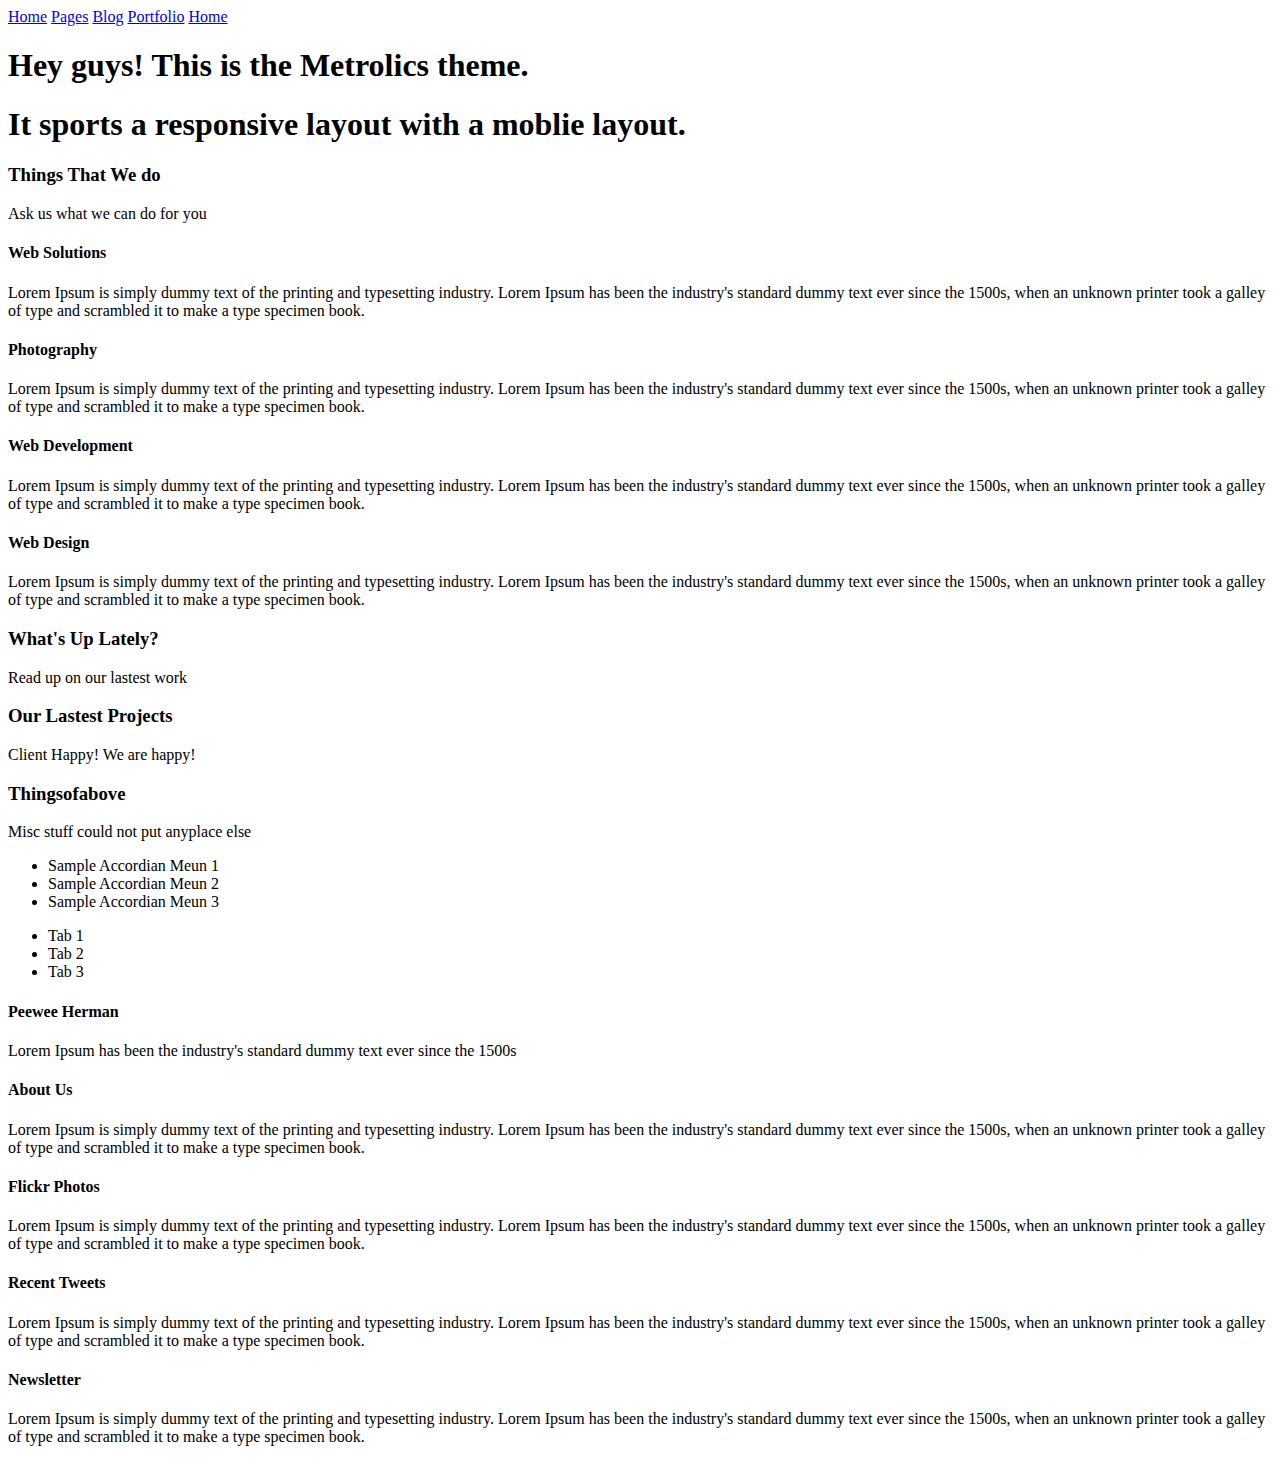
==== index.html @ 126f95be "upload index.html for lab3" ====
<!DOCTYPE html>
<html lang="en">
<head>
    <title>Metrolics</title>
</head>

<body>
    <header>
        <div class="navigation_bar">
            <a href="home.html">Home</a>
            <a href="pages.html">Pages</a>
            <a href="blog.html">Blog</a>
            <a href="portfolio.html">Portfolio</a>
            <a href="home.html">Home</a>
        </div>
    </header>

    <section>
        <div class="hero_img">
            <!-- a hero images -->
        </div>
    </section>

    <section>
        <h1>Hey guys! This is the Metrolics theme.</h1>
        <h1>It sports a responsive layout with a moblie layout.</h1>
    </section>

    <section>
        <h3>Things That We do</h3>
        <p>Ask us what we can do for you</p>

        <div>
            <h4>Web Solutions</h4>
            <P>Lorem Ipsum is simply dummy text of the printing and typesetting industry. 
                Lorem Ipsum has been the industry's standard dummy text ever since the 1500s, 
                when an unknown printer took a galley of type and scrambled it to make a type specimen book.</P>
        </div>

        <div>
            <h4>Photography</h4>
            <P>Lorem Ipsum is simply dummy text of the printing and typesetting industry. 
                Lorem Ipsum has been the industry's standard dummy text ever since the 1500s, 
                when an unknown printer took a galley of type and scrambled it to make a type specimen book.</P>
        </div>

        <div>
            <h4>Web  Development</h4>
            <P>Lorem Ipsum is simply dummy text of the printing and typesetting industry. 
                Lorem Ipsum has been the industry's standard dummy text ever since the 1500s, 
                when an unknown printer took a galley of type and scrambled it to make a type specimen book.</P>
        </div>

        <div>
            <h4>Web Design</h4>
            <P>Lorem Ipsum is simply dummy text of the printing and typesetting industry. 
                Lorem Ipsum has been the industry's standard dummy text ever since the 1500s, 
                when an unknown printer took a galley of type and scrambled it to make a type specimen book.</P>
        </div>
    </section>

    <section>
        <h3>What's Up Lately?</h3>
        <p>Read up on our lastest work</p>
        <!-- 3 images -->
    </section>

    <section>
        <h3>Our Lastest Projects</h3>
        <p>Client Happy! We are happy!</p>
        <!-- 6 images -->
    </section>

    <section>
        <h3>Thingsofabove</h3>
        <p>Misc stuff could not put anyplace else</p>

        <div>
            <ul>
                <li>Sample Accordian Meun 1</li>
                <li>Sample Accordian Meun 2</li>
                <li>Sample Accordian Meun 3</li>
            </ul>
        </div>

        <div>
            <ul>
                <li>Tab 1</li>
                <li>Tab 2</li>
                <li>Tab 3</li>
            </ul>
        </div>

        <div>
            <!-- 6 images -->
        </div>

    </section>

    <footer>
        <!-- icon -->
        <h4>Peewee Herman</h4>
        <p>Lorem Ipsum has been the industry's standard dummy text ever since the 1500s</p>

        <div>
            <h4>About Us</h4>
            <P>Lorem Ipsum is simply dummy text of the printing and typesetting industry. 
                Lorem Ipsum has been the industry's standard dummy text ever since the 1500s, 
                when an unknown printer took a galley of type and scrambled it to make a type specimen book.</P>
        </div>

        <div>
            <h4>Flickr Photos</h4>
            <P>Lorem Ipsum is simply dummy text of the printing and typesetting industry. 
                Lorem Ipsum has been the industry's standard dummy text ever since the 1500s, 
                when an unknown printer took a galley of type and scrambled it to make a type specimen book.</P>
        </div>

        <div>
            <h4>Recent Tweets</h4>
            <P>Lorem Ipsum is simply dummy text of the printing and typesetting industry. 
                Lorem Ipsum has been the industry's standard dummy text ever since the 1500s, 
                when an unknown printer took a galley of type and scrambled it to make a type specimen book.</P>
        </div>

        <div>
            <h4>Newsletter</h4>
            <P>Lorem Ipsum is simply dummy text of the printing and typesetting industry. 
                Lorem Ipsum has been the industry's standard dummy text ever since the 1500s, 
                when an unknown printer took a galley of type and scrambled it to make a type specimen book.</P>
        </div>
    </footer>
</body>
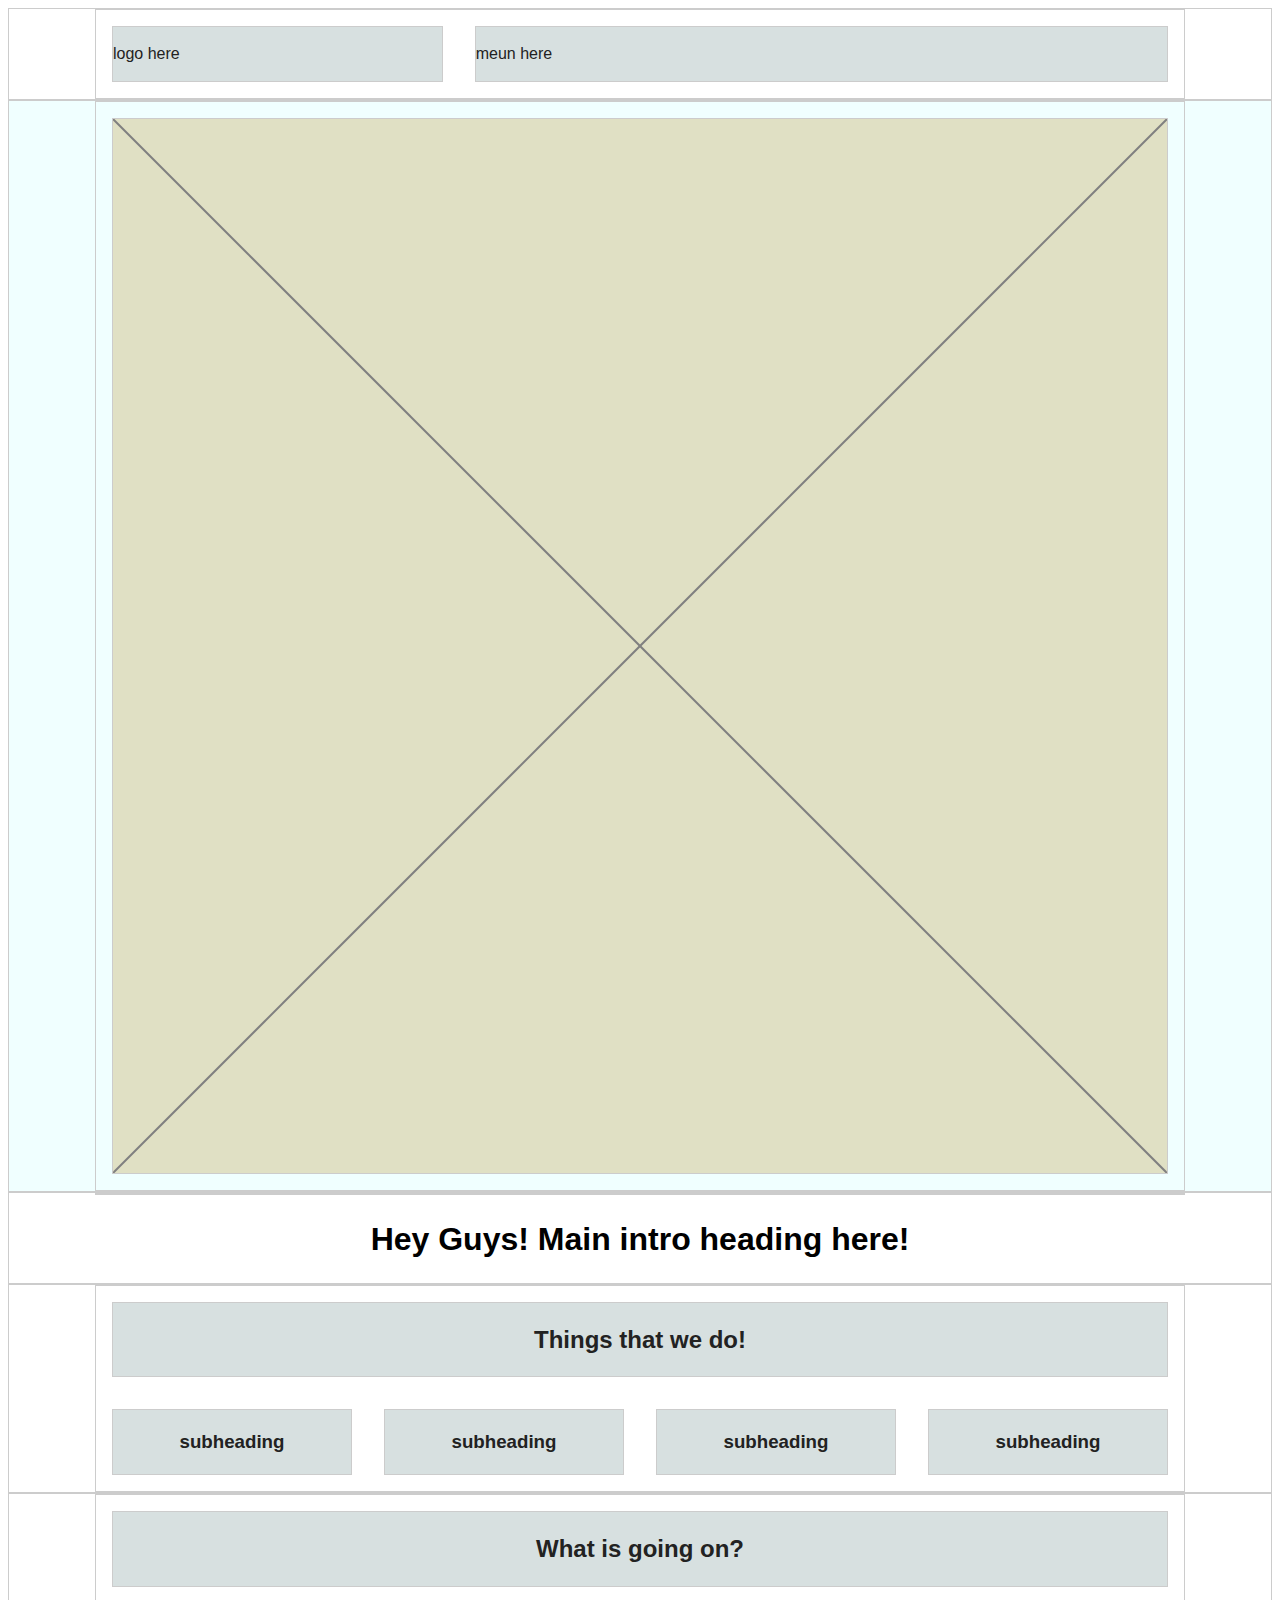
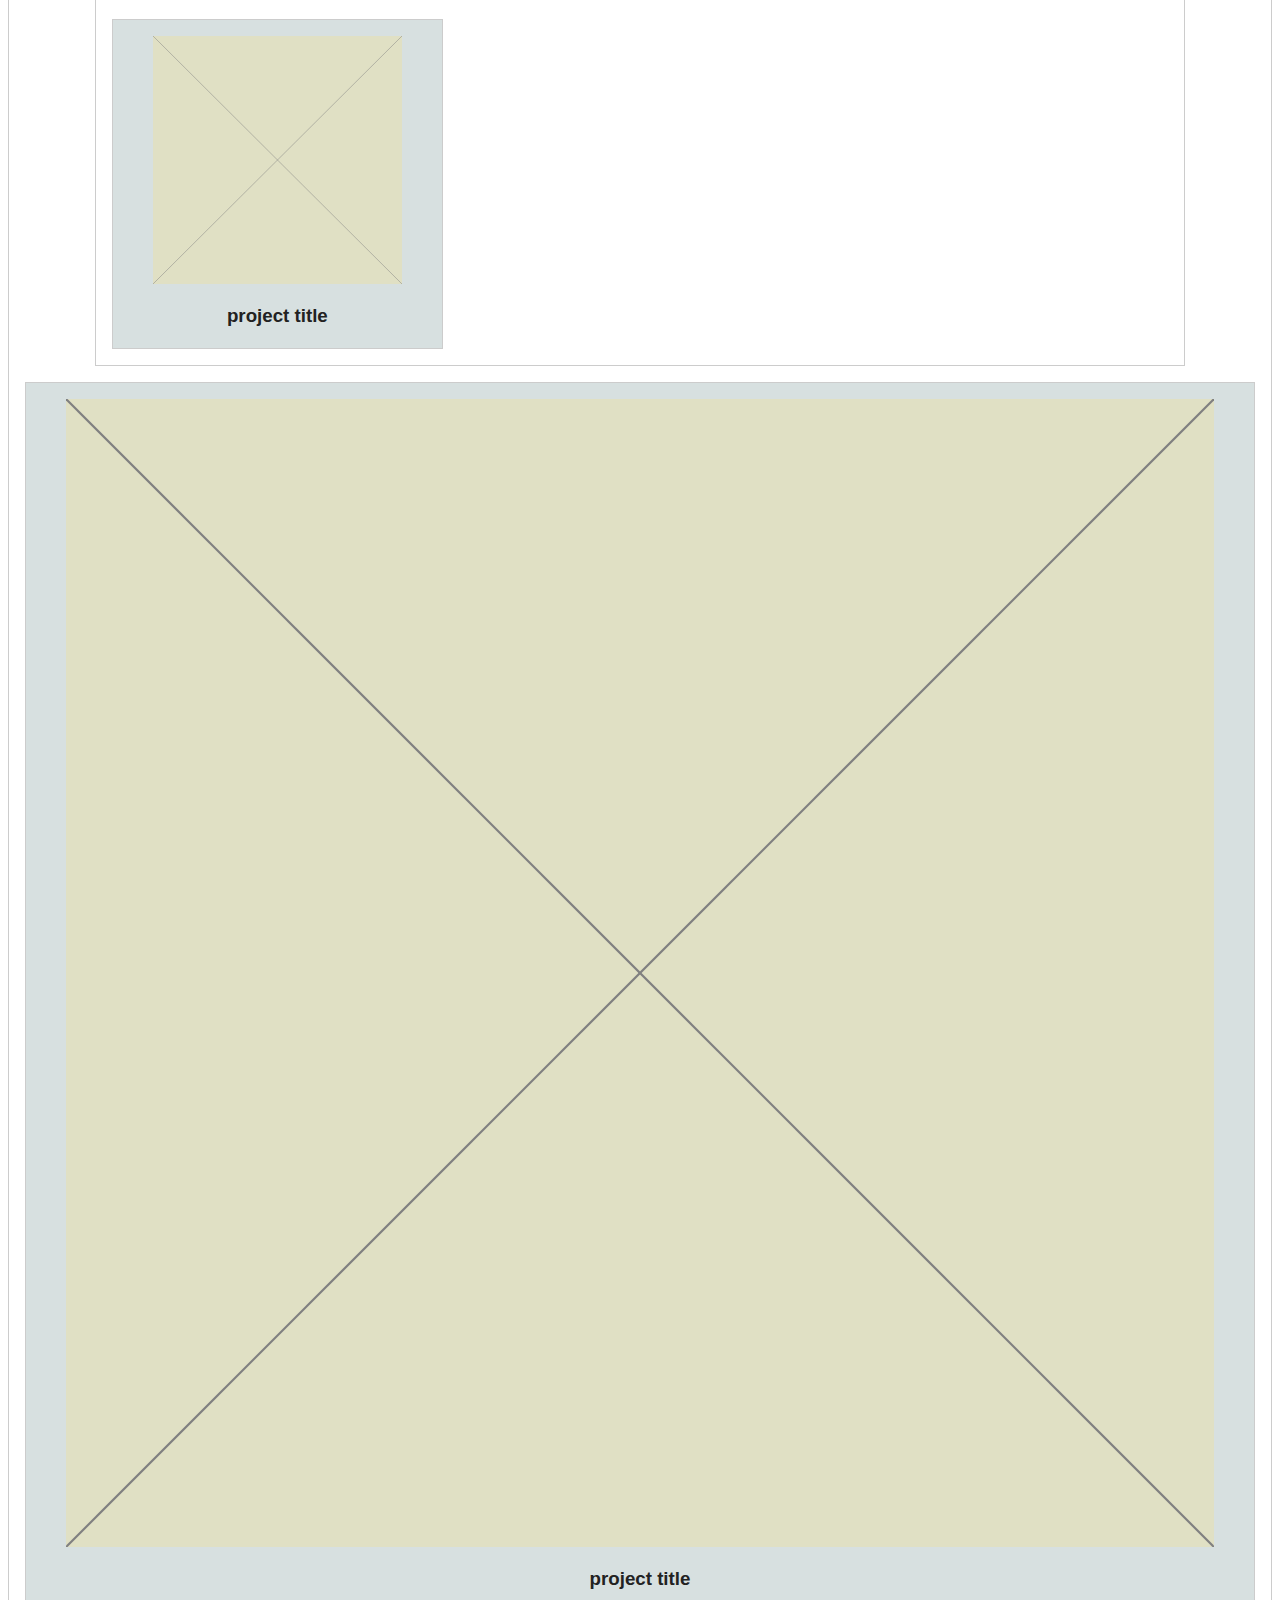
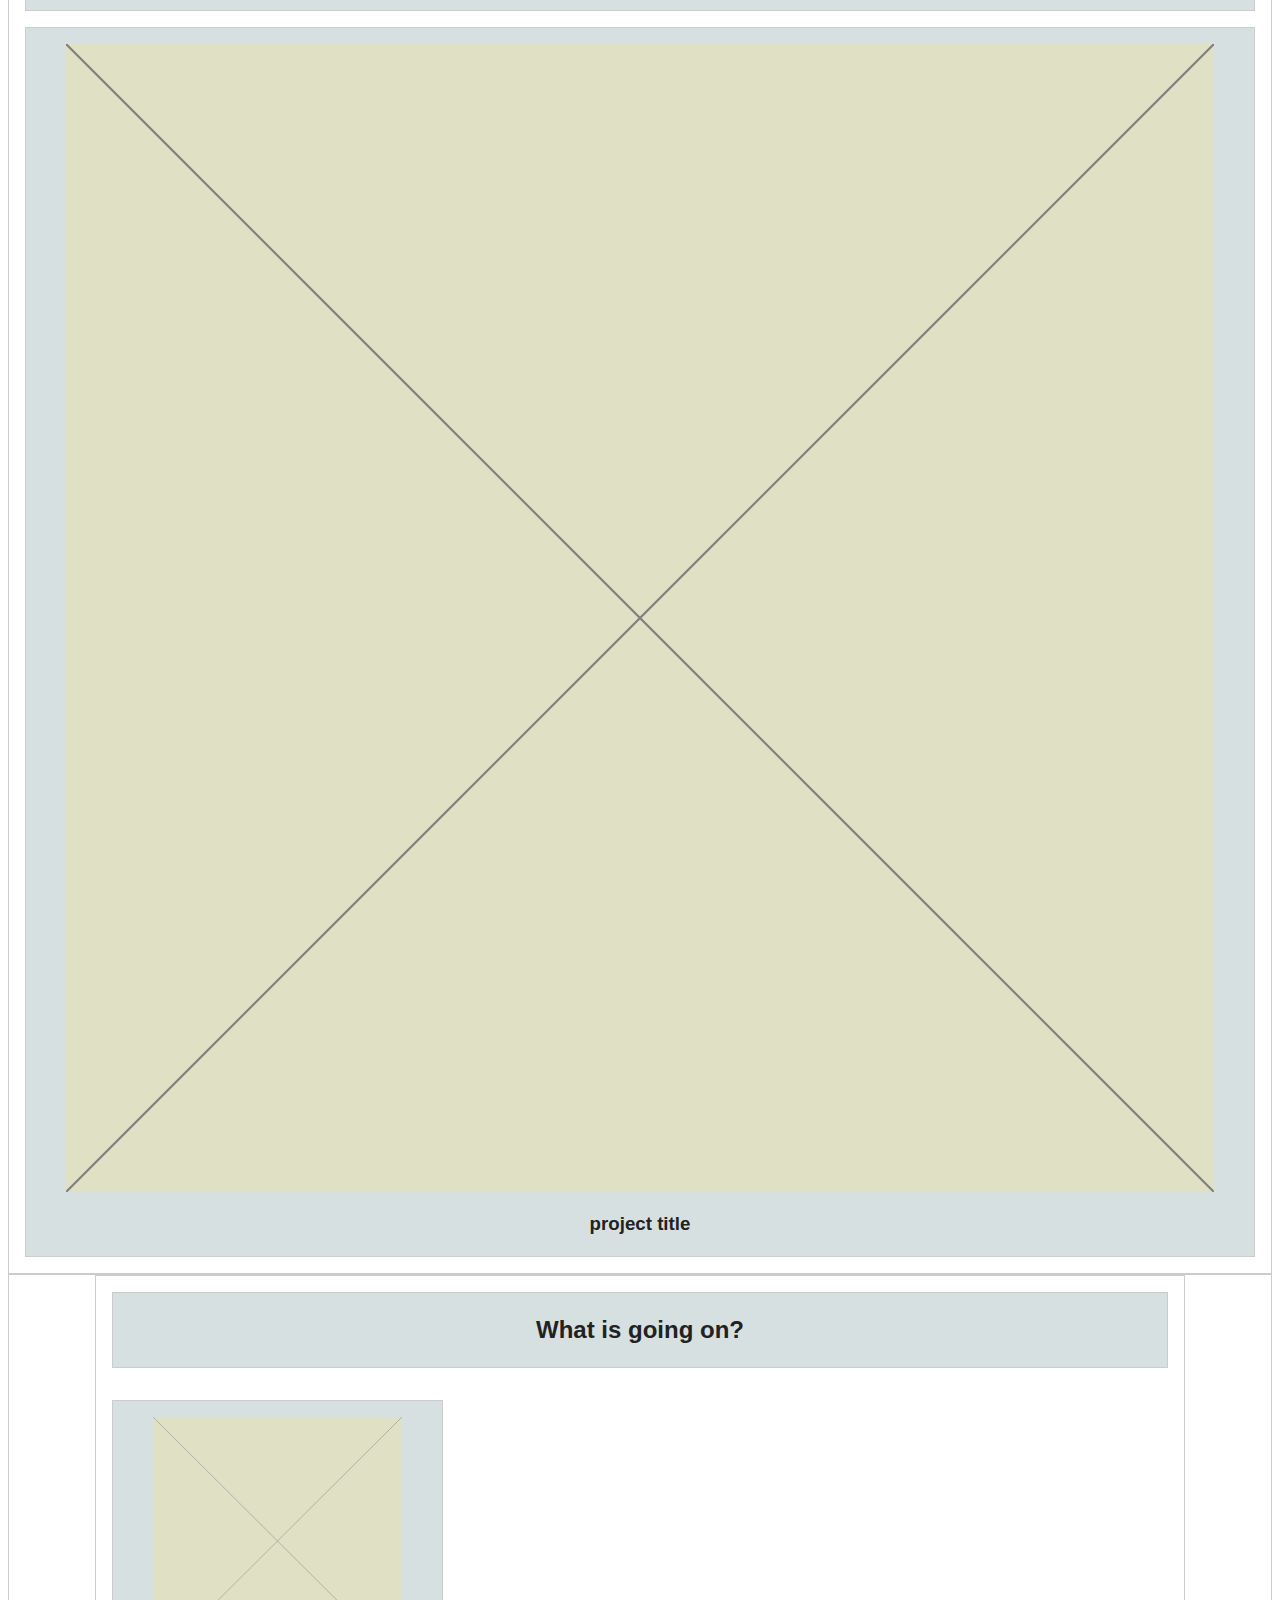
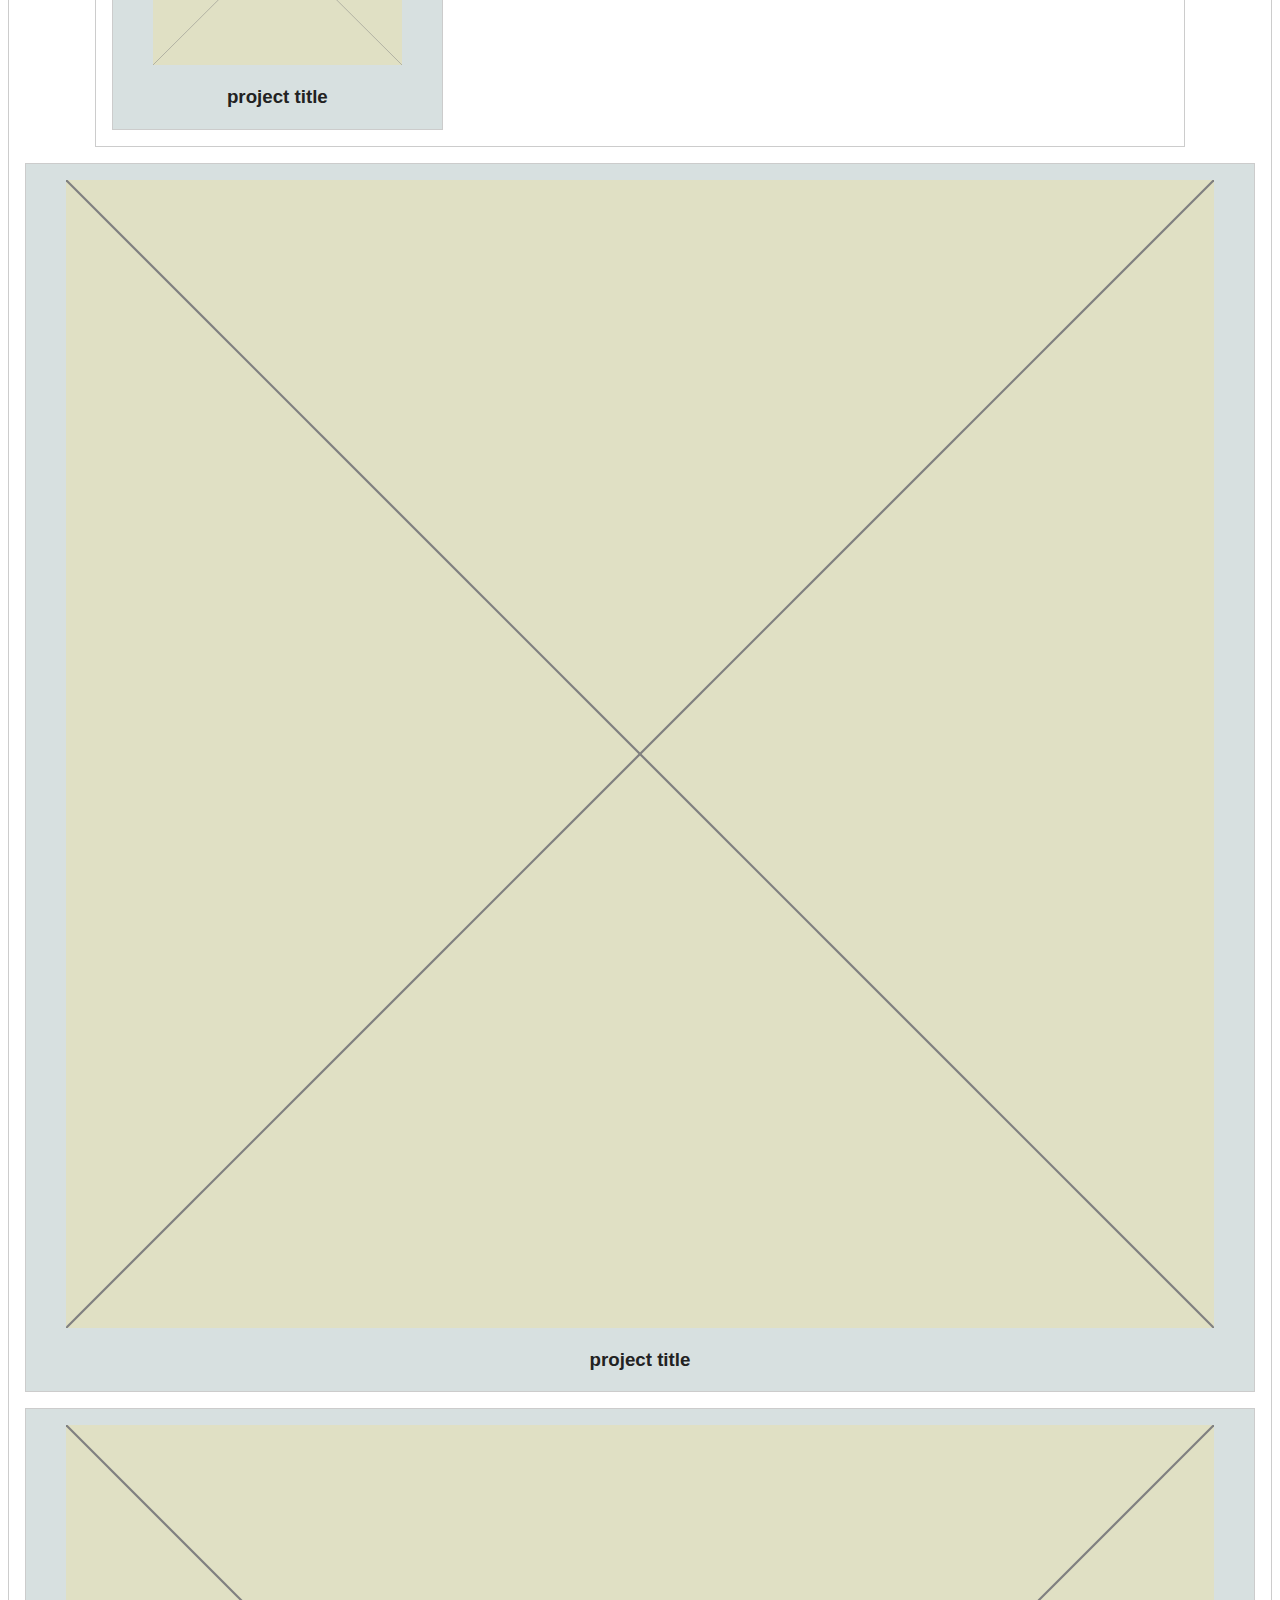
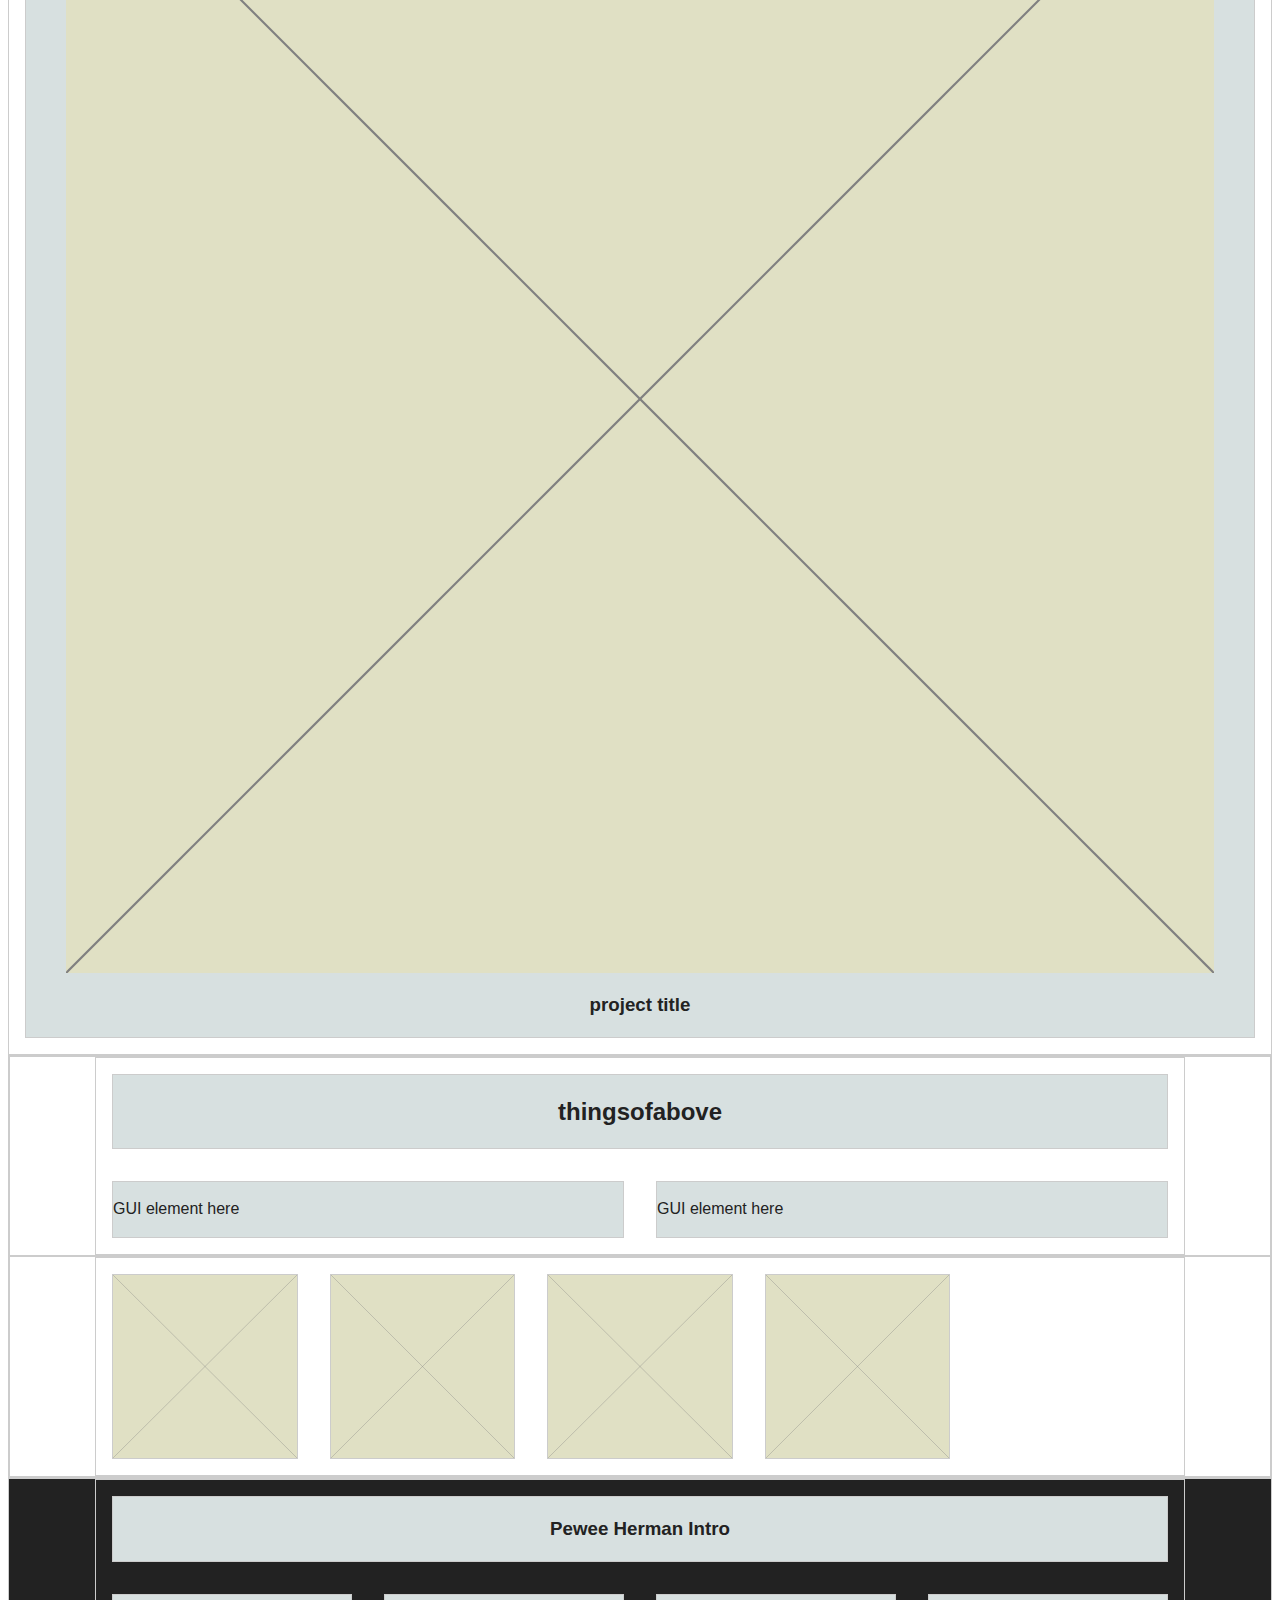
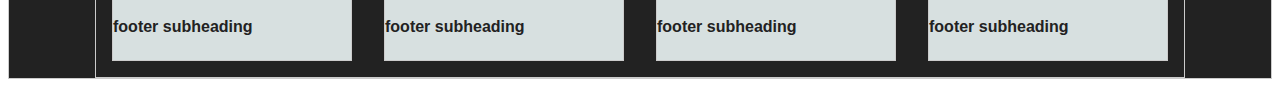
==== commit 05319af0: "update files' names" ====
--- a/index.html
+++ b/index.html
@@ -1,133 +1,203 @@
-<!DOCTYPE html>
-<html lang="en">
 <head>
-    <title>Metrolics</title>
+    <link rel="stylesheet" href="main.css">
 </head>
 
-<body>
-    <header>
-        <div class="navigation_bar">
-            <a href="home.html">Home</a>
-            <a href="pages.html">Pages</a>
-            <a href="blog.html">Blog</a>
-            <a href="portfolio.html">Portfolio</a>
-            <a href="home.html">Home</a>
+<body class="page page-home">
+    <header class="page__header">
+        <div class="row m-1-2">
+            <div class="column">
+                <p>logo here</p>
+            </div>
+            <div class="column">
+                <p>meun here</p>
+            </div>
         </div>
     </header>
 
+    <div class="page__slider">
+        <div class="row">
+            <div class="column">
+                <img src="placeholder.svg" alt="placeholder">
+            </div>
+        </div>
+    </div>
+
+    <div class="page__intro">
+        <div class="row"></div>
+            <h1 class="heading">
+                Hey Guys! Main intro heading here!
+            </h1>
+        </div>
+    </div>
+
+    <section class="about">
+        <div class="row l-col-4">
+            <div class="column span-full">
+                <h2 class="heading">
+                    Things that we do!
+                </h2>
+            </div>
+            <div class="column">
+                <h3 class="heading">subheading</h3>
+            </div>
+            <div class="column">
+                <h3 class="heading">subheading</h3>
+            </div>
+            <div class="column">
+                <h3 class="heading">subheading</h3>
+            </div>
+            <div class="column">
+                <h3 class="heading">subheading</h3>
+            </div>
+    </section>
+
+    <section class="projects__new">
+        <div class="row m-col-2 l-col-3">
+            <div class="column span-full">
+                <h2 class="heading">
+                    What is going on?
+                </h2>
+            </div>
+
+            <div class="column">
+                <figure class="project">
+                    <img src="placeholder.svg" alt="placeholder">
+                    <figcaption class="project__caption">
+                        <h3 class="heading">project title</h3>
+                    </figcaption>
+                </figure>
+            </div>  
+            <!-- proj col ends here -->
+        </div>
+        <!-- project-new ends here -->
+
+            <div class="column">
+                <figure class="project">
+                    <img src="placeholder.svg" alt="placeholder">
+                    <figcaption class="project__caption">
+                        <h3 class="heading">project title</h3>
+                    </figcaption>
+                </figure>
+            </div>  
+            <!-- proj col ends here -->
+        </div>
+        <!-- project-new ends here -->
+
+            <div class="column">
+                <figure class="project">
+                    <img src="placeholder.svg" alt="placeholder">
+                    <figcaption class="project__caption">
+                        <h3 class="heading">project title</h3>
+                    </figcaption>
+                </figure>
+            </div>  
+            <!-- proj col ends here -->
+        </div>
+        <!-- project-new ends here -->
+    </section>
+
+    <section class="projects__another">  <!-- same as above-->
+        <div class="row m-col-2 l-col-3">
+            <div class="column span-full">
+                <h2 class="heading">
+                    What is going on?
+                </h2>
+            </div>
+
+            <div class="column special-project">
+                <figure class="project">
+                    <img src="placeholder.svg" alt="placeholder">
+                    <figcaption class="project__caption">
+                        <h3 class="heading">project title</h3>
+                    </figcaption>
+                </figure>
+            </div>  
+            <!-- proj col ends here -->
+        </div>
+        <!-- project-new ends here -->
+
+            <div class="column">
+                <figure class="project">
+                    <img src="placeholder.svg" alt="placeholder">
+                    <figcaption class="project__caption">
+                        <h3 class="heading">project title</h3>
+                    </figcaption>
+                </figure>
+            </div>  
+            <!-- proj col ends here -->
+        </div>
+        <!-- project-new ends here -->
+
+            <div class="column">
+                <figure class="project">
+                    <img src="placeholder.svg" alt="placeholder">
+                    <figcaption class="project__caption">
+                        <h3 class="heading">project title</h3>
+                    </figcaption>
+                </figure>
+            </div>  
+            <!-- proj col ends here -->
+        </div>
+        <!-- project-new ends here -->
+    </section>
+
     <section>
-        <div class="hero_img">
-            <!-- a hero images -->
-        </div>
-    </section>
-
-    <section>
-        <h1>Hey guys! This is the Metrolics theme.</h1>
-        <h1>It sports a responsive layout with a moblie layout.</h1>
-    </section>
-
-    <section>
-        <h3>Things That We do</h3>
-        <p>Ask us what we can do for you</p>
-
-        <div>
-            <h4>Web Solutions</h4>
-            <P>Lorem Ipsum is simply dummy text of the printing and typesetting industry. 
-                Lorem Ipsum has been the industry's standard dummy text ever since the 1500s, 
-                when an unknown printer took a galley of type and scrambled it to make a type specimen book.</P>
-        </div>
-
-        <div>
-            <h4>Photography</h4>
-            <P>Lorem Ipsum is simply dummy text of the printing and typesetting industry. 
-                Lorem Ipsum has been the industry's standard dummy text ever since the 1500s, 
-                when an unknown printer took a galley of type and scrambled it to make a type specimen book.</P>
-        </div>
-
-        <div>
-            <h4>Web  Development</h4>
-            <P>Lorem Ipsum is simply dummy text of the printing and typesetting industry. 
-                Lorem Ipsum has been the industry's standard dummy text ever since the 1500s, 
-                when an unknown printer took a galley of type and scrambled it to make a type specimen book.</P>
-        </div>
-
-        <div>
-            <h4>Web Design</h4>
-            <P>Lorem Ipsum is simply dummy text of the printing and typesetting industry. 
-                Lorem Ipsum has been the industry's standard dummy text ever since the 1500s, 
-                when an unknown printer took a galley of type and scrambled it to make a type specimen book.</P>
-        </div>
-    </section>
-
-    <section>
-        <h3>What's Up Lately?</h3>
-        <p>Read up on our lastest work</p>
-        <!-- 3 images -->
-    </section>
-
-    <section>
-        <h3>Our Lastest Projects</h3>
-        <p>Client Happy! We are happy!</p>
-        <!-- 6 images -->
-    </section>
-
-    <section>
-        <h3>Thingsofabove</h3>
-        <p>Misc stuff could not put anyplace else</p>
-
-        <div>
-            <ul>
-                <li>Sample Accordian Meun 1</li>
-                <li>Sample Accordian Meun 2</li>
-                <li>Sample Accordian Meun 3</li>
-            </ul>
-        </div>
-
-        <div>
-            <ul>
-                <li>Tab 1</li>
-                <li>Tab 2</li>
-                <li>Tab 3</li>
-            </ul>
-        </div>
-
-        <div>
-            <!-- 6 images -->
-        </div>
-
-    </section>
-
-    <footer>
-        <!-- icon -->
-        <h4>Peewee Herman</h4>
-        <p>Lorem Ipsum has been the industry's standard dummy text ever since the 1500s</p>
-
-        <div>
-            <h4>About Us</h4>
-            <P>Lorem Ipsum is simply dummy text of the printing and typesetting industry. 
-                Lorem Ipsum has been the industry's standard dummy text ever since the 1500s, 
-                when an unknown printer took a galley of type and scrambled it to make a type specimen book.</P>
-        </div>
-
-        <div>
-            <h4>Flickr Photos</h4>
-            <P>Lorem Ipsum is simply dummy text of the printing and typesetting industry. 
-                Lorem Ipsum has been the industry's standard dummy text ever since the 1500s, 
-                when an unknown printer took a galley of type and scrambled it to make a type specimen book.</P>
-        </div>
-
-        <div>
-            <h4>Recent Tweets</h4>
-            <P>Lorem Ipsum is simply dummy text of the printing and typesetting industry. 
-                Lorem Ipsum has been the industry's standard dummy text ever since the 1500s, 
-                when an unknown printer took a galley of type and scrambled it to make a type specimen book.</P>
-        </div>
-
-        <div>
-            <h4>Newsletter</h4>
-            <P>Lorem Ipsum is simply dummy text of the printing and typesetting industry. 
-                Lorem Ipsum has been the industry's standard dummy text ever since the 1500s, 
-                when an unknown printer took a galley of type and scrambled it to make a type specimen book.</P>
+        <div class="thingsofabove">
+            <div class="row l-col-2">
+              <div class="column span-full">
+                    <h2 class="heading">
+                        thingsofabove
+                    </h2>
+                </div>
+
+                <div class="column">
+                    <p>GUI element here</p>
+                </div>
+
+                <div class="column">
+                    <p>GUI element here</p>
+                </div>
+            </div>
+        </div>
+
+        <div class="sponsors">  <!-- same as above-->
+            <div class="row m-col-5">
+                <div class="column">
+                    <img src="placeholder.svg" alt="placeholder">
+                </div>
+                <div class="column">
+                    <img src="placeholder.svg" alt="placeholder">
+                </div>
+                <div class="column">
+                    <img src="placeholder.svg" alt="placeholder">
+                </div>
+                <div class="column">
+                    <img src="placeholder.svg" alt="placeholder">
+                </div>
+            </div>
+        </div>
+    </section>
+
+    <footer class="page__footer">
+        <div class="row m-col-2 l-col-4">
+            <div class="page__footer__intro column span-full">
+                <h3 class="heading">
+                    Pewee Herman Intro
+                </h3>
+            </div>
+            <div class="column">
+                <h4>footer subheading</h4>
+            </div>
+            <div class="column">
+                <h4>footer subheading</h4>
+            </div>
+            <div class="column">
+                <h4>footer subheading</h4>
+            </div>
+            <div class="column">
+                <h4>footer subheading</h4>
+            </div>
         </div>
     </footer>
+
 </body>--- a/main.css
+++ b/main.css
@@ -0,0 +1,121 @@
+html {
+    color: #222;
+    font-family: 'open Sans', Verfana, Geneva, Tahoma, sans-serif;
+    font-size: 1em;
+    line-height: 1.4;
+}
+
+textarea {
+    resize: vertical;
+}
+
+img {
+    width: 100%;
+}
+
+h1 {
+    color:#000;
+}
+
+/* LAYOUT */
+div, section, footer, header {
+    border: 1px solid #ccc
+}
+
+.column {
+    background-color: rgb(215, 224, 224);
+    margin: 1rem;
+}
+
+.heading {
+    text-align: center;
+}
+
+/* Small only */
+@media screen and (max-width: 39.9375em) {}
+
+/* Medium and up */
+@media screen and (min-width: 40em) {
+    .row {
+        display: grid;
+        width: 85vw;
+        max-width: 70rem;
+        margin: 0 auto;
+    }
+
+    .m-col-2 {
+        grid-template-columns: 1fr 1fr;
+    }
+
+    .m-col-3 {
+        grid-template-columns: repeat(3, 1fr);
+    }
+
+    .m-col-4 {
+        grid-template-columns: repeat(4, 1fr);
+    }
+
+    .m-col-5 {
+        grid-template-columns: repeat(5, 1fr);
+    }
+
+    .m-1-2 {
+        grid-template-columns: 1fr 2fr;
+    }
+
+    .span-full {
+        grid-column-start: 1;
+        grid-column-end: -1;
+    }
+
+}
+
+/* Medium only */
+@media screen and (min-width: 40em) and (max-width: 63.9375em) {
+    .special-project {
+        grid-column-start: 1;
+        grid-column-end: -1;
+    }
+}
+
+/* Large and up */
+@media screen and (min-width: 64em) {
+    .l-col-2 {
+        grid-template-columns: 1fr 1fr;
+    }
+
+    .l-col-3 {
+        grid-template-columns: repeat(3, 1fr);
+    }
+
+    .l-col-4 {
+        grid-template-columns: repeat(4, 1fr);
+    }
+
+    .l-col-5 {
+        grid-template-columns: repeat(5, 1fr);
+    }
+
+    .l-col-6 {
+        grid-template-columns: repeat(6, 1fr);
+    }
+}
+
+/* Large only */
+@media screen and (min-width: 64em) and (max-width: 74.9375em) {}
+
+
+/* MODULES */
+
+
+
+
+/* THEME */
+.page__slider {
+    background-color: azure;
+}
+
+.page__footer {
+    background-color: #222;
+}
+
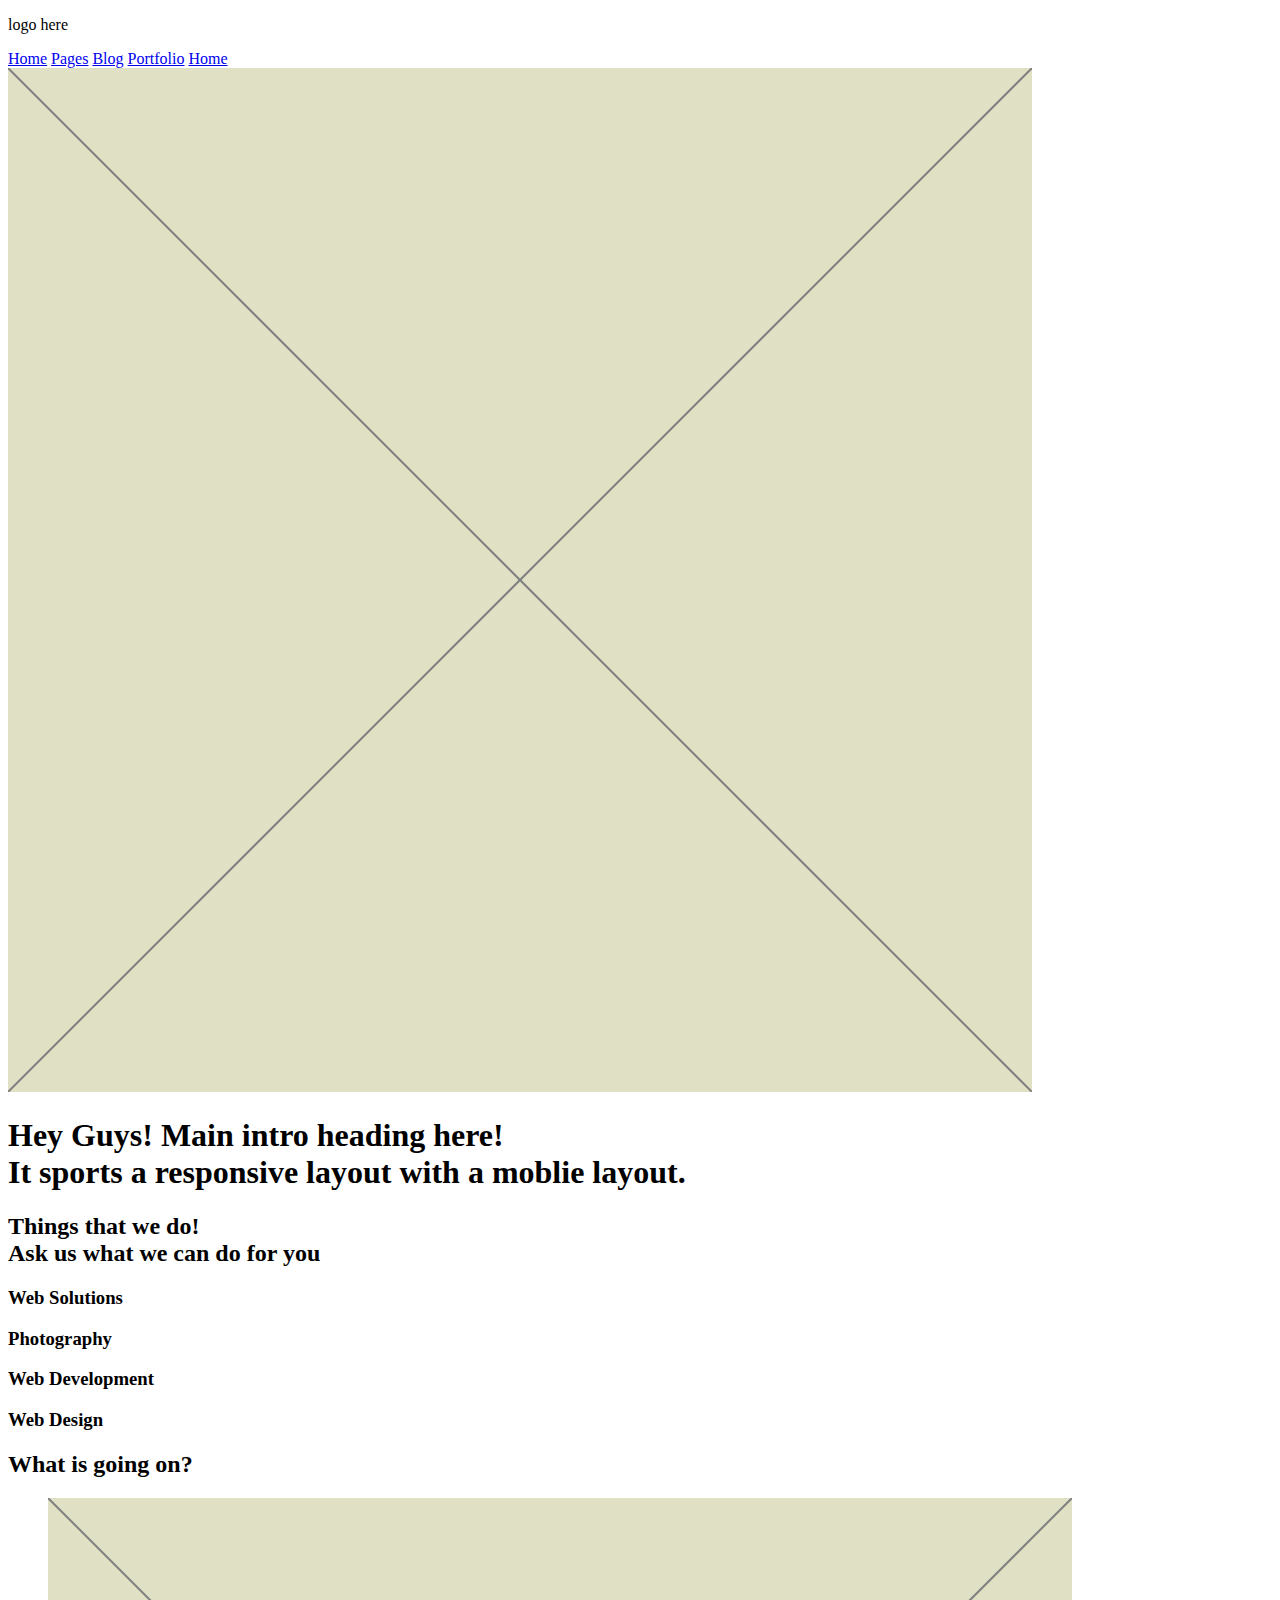
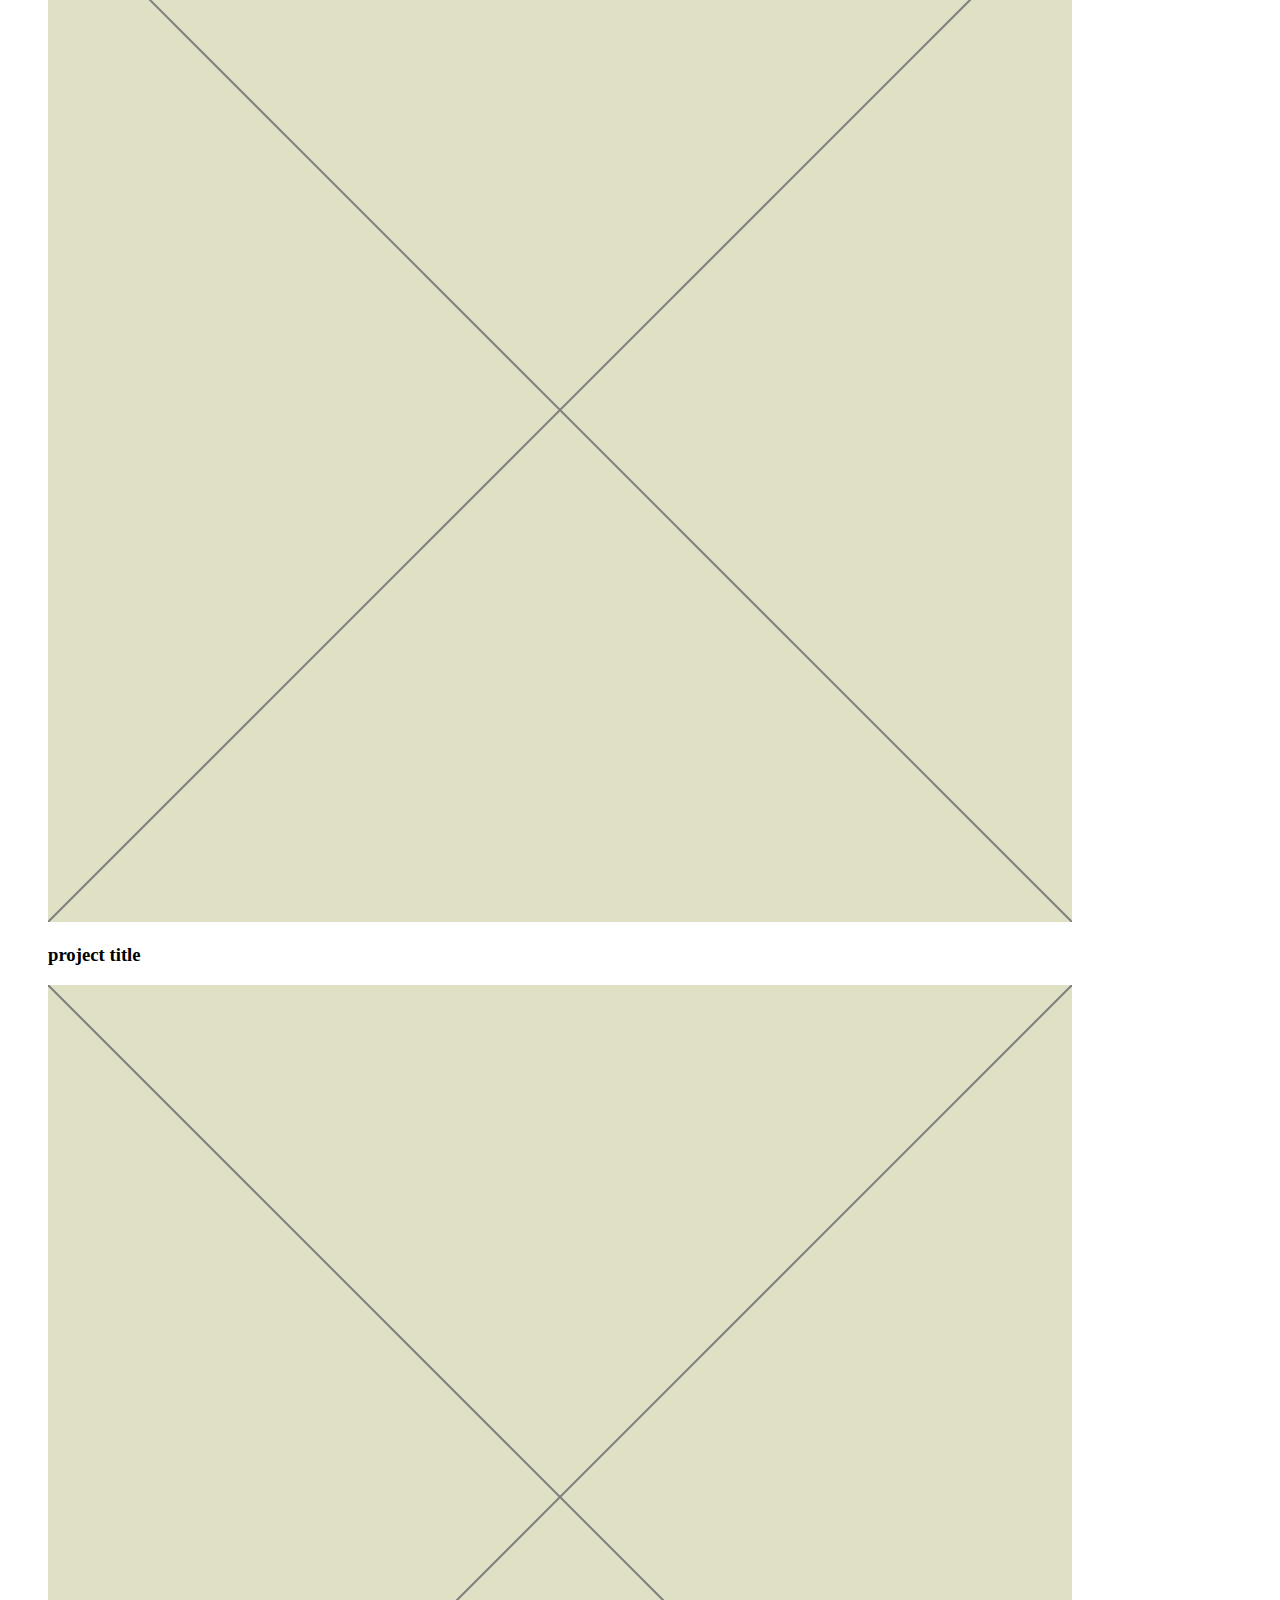
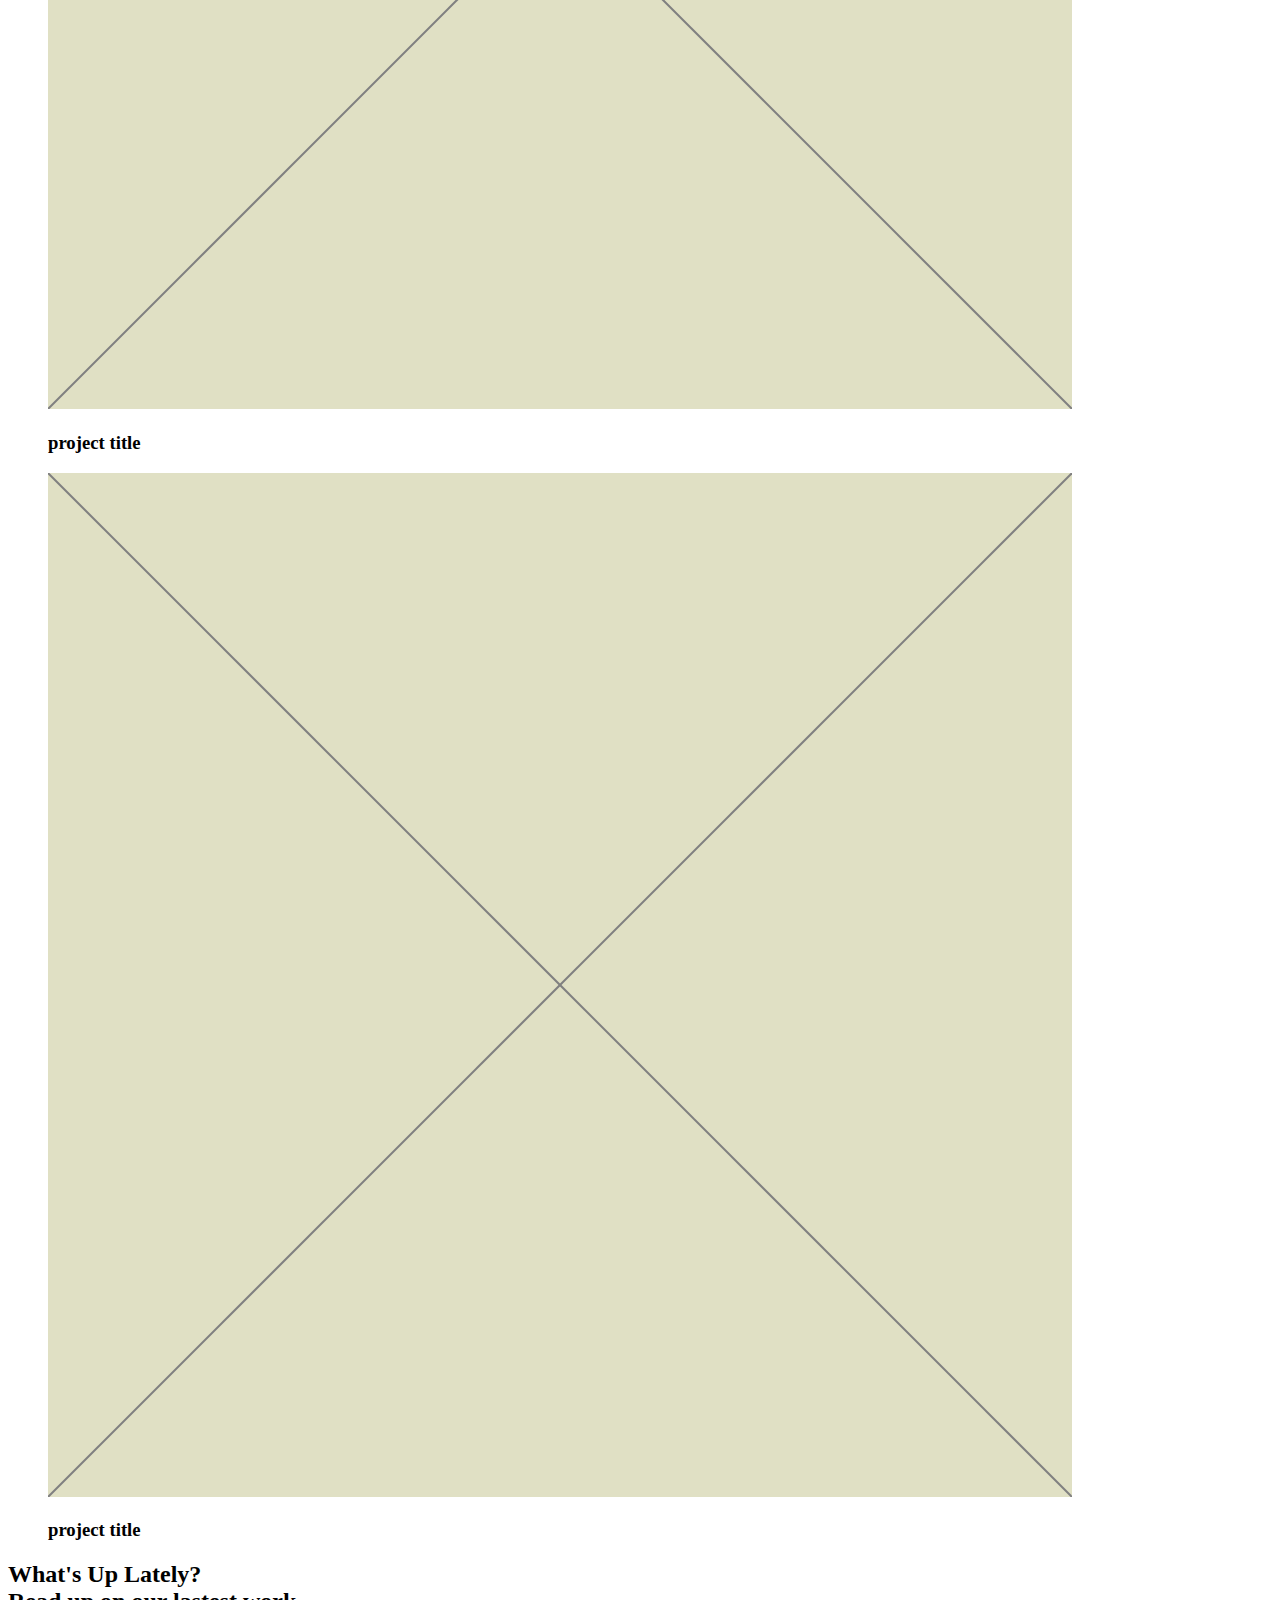
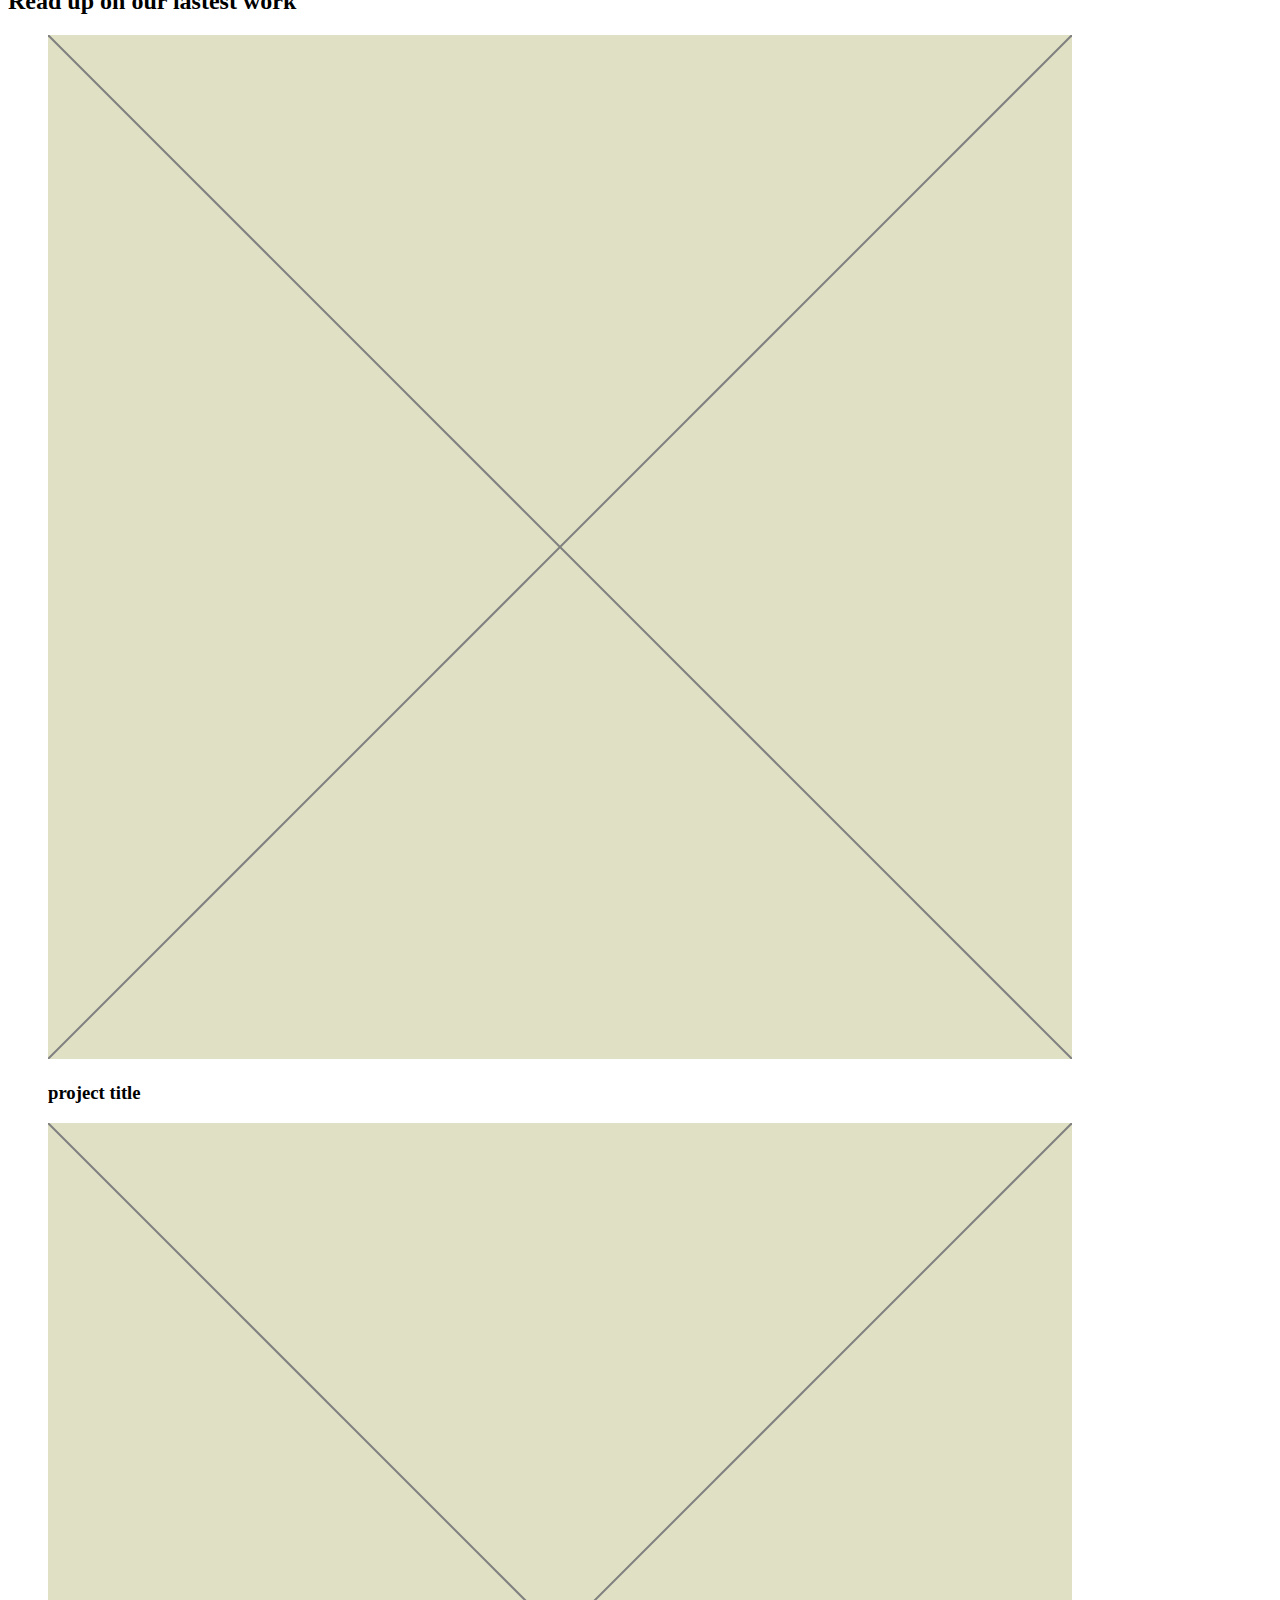
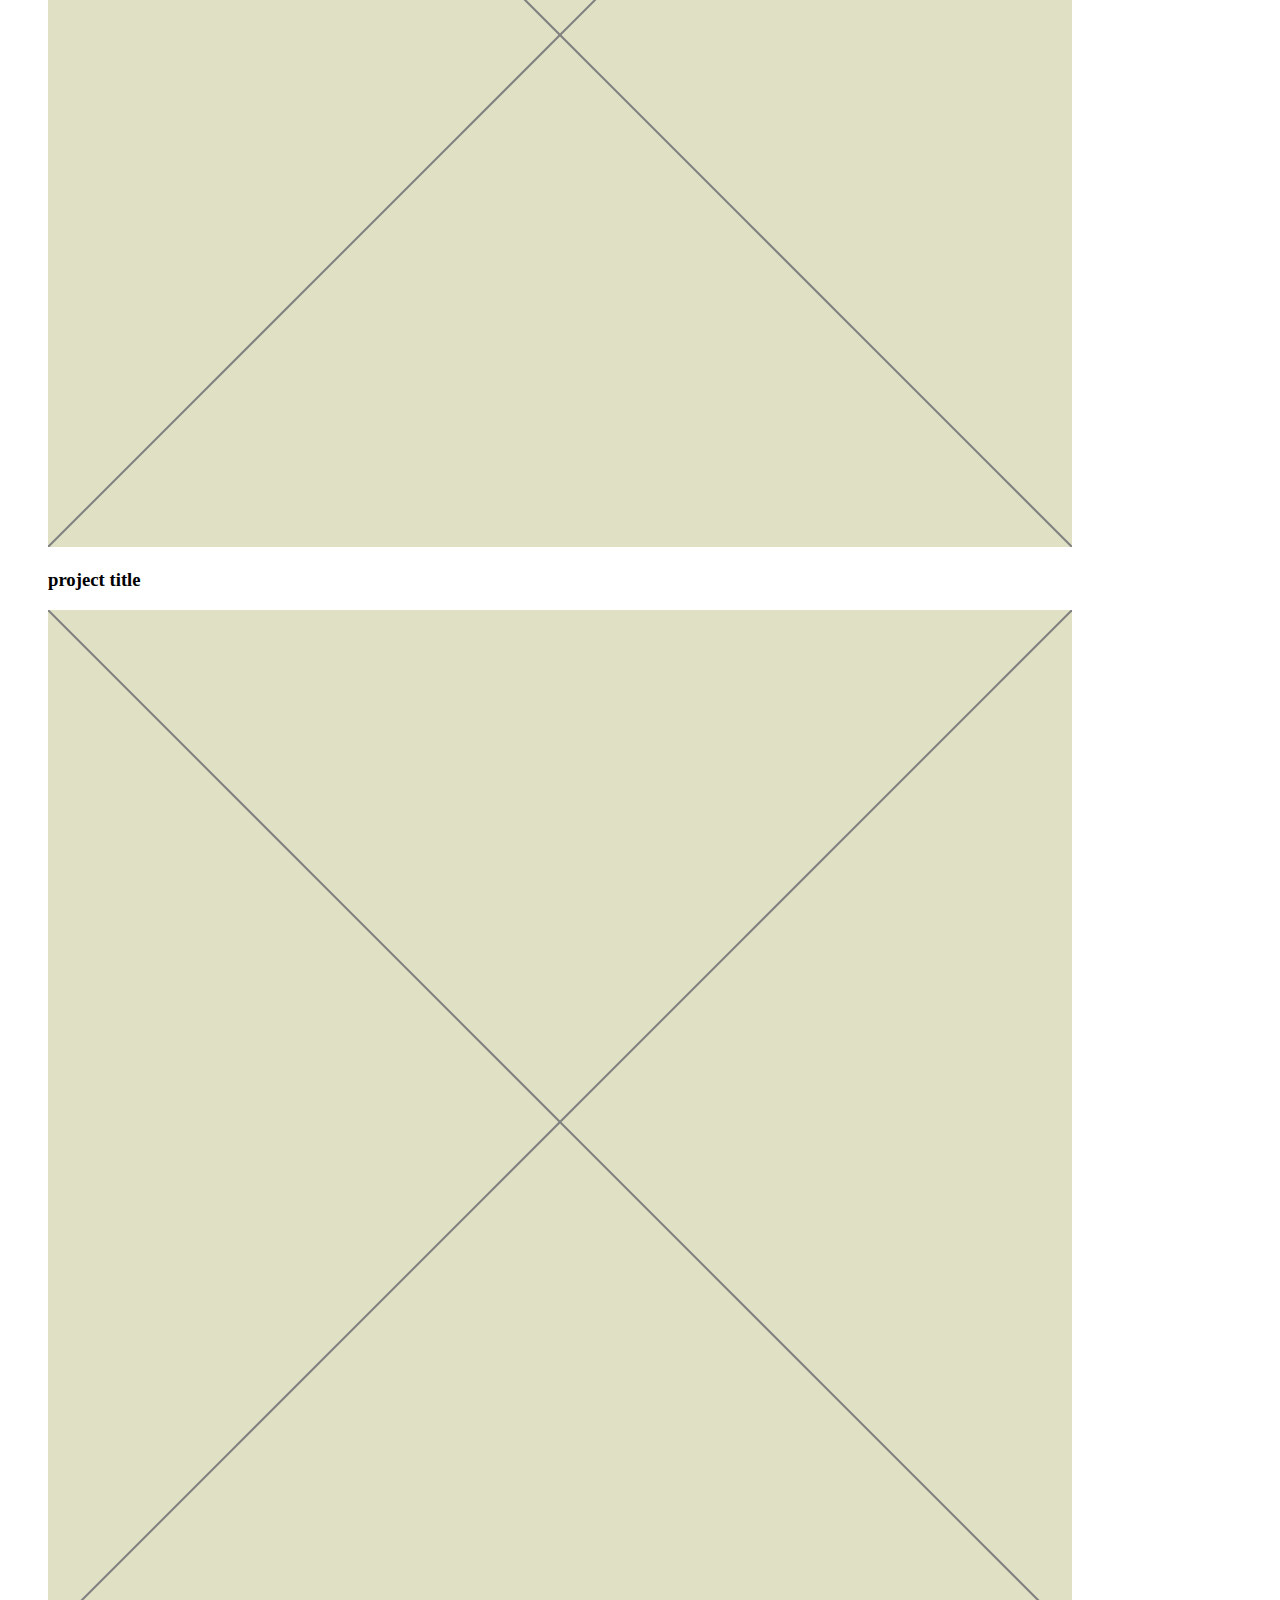
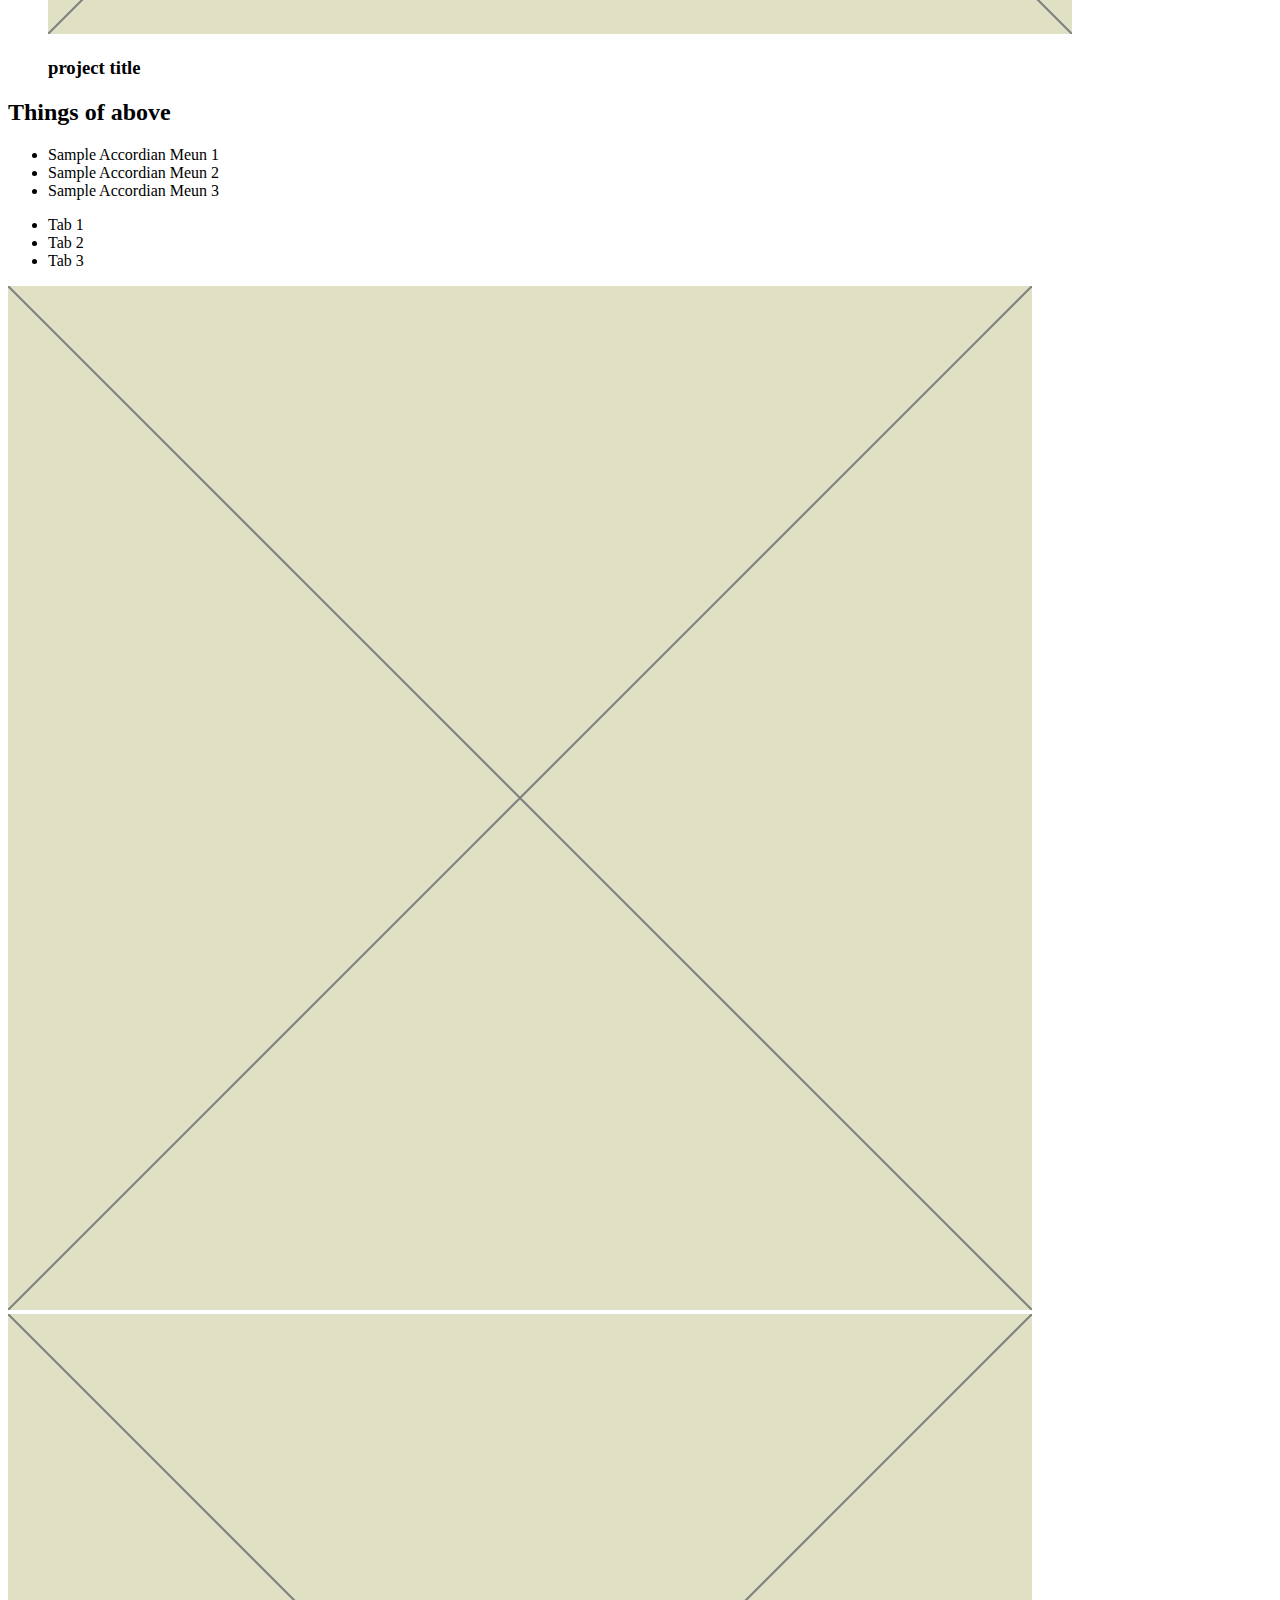
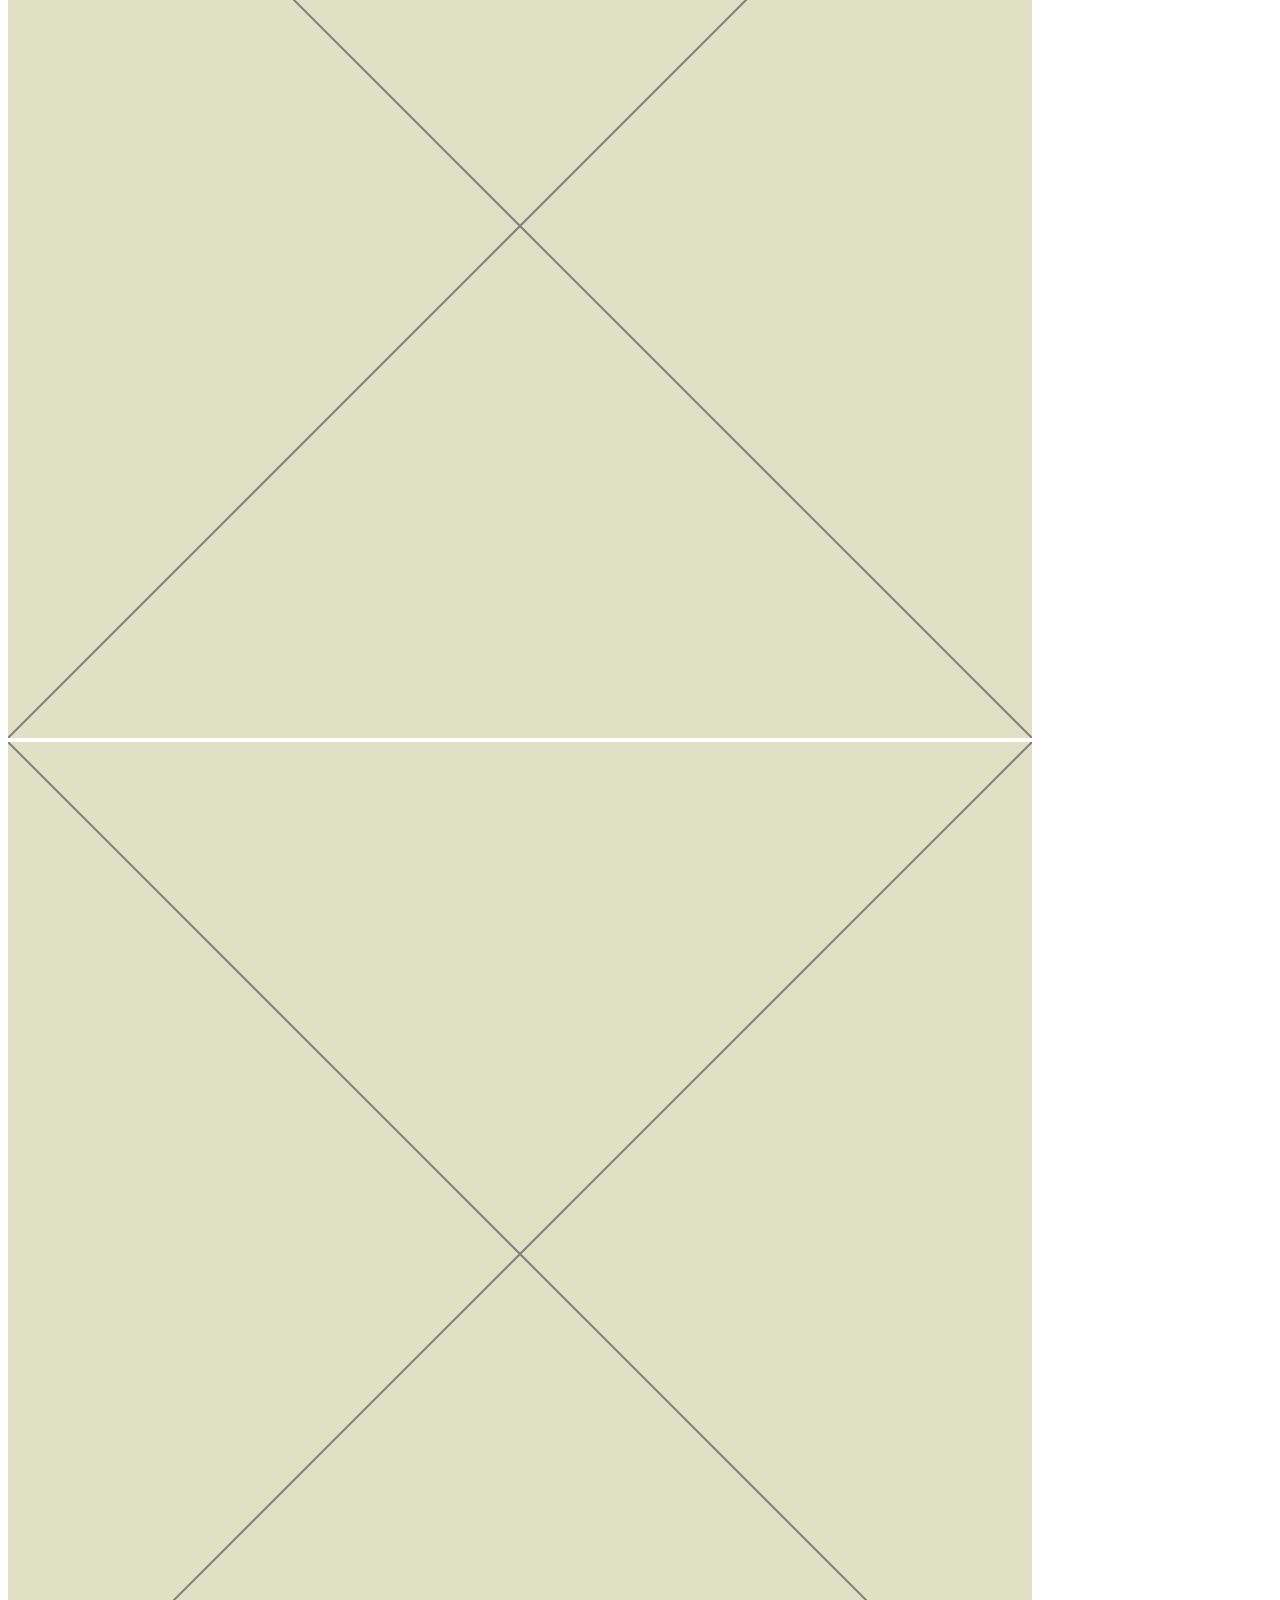
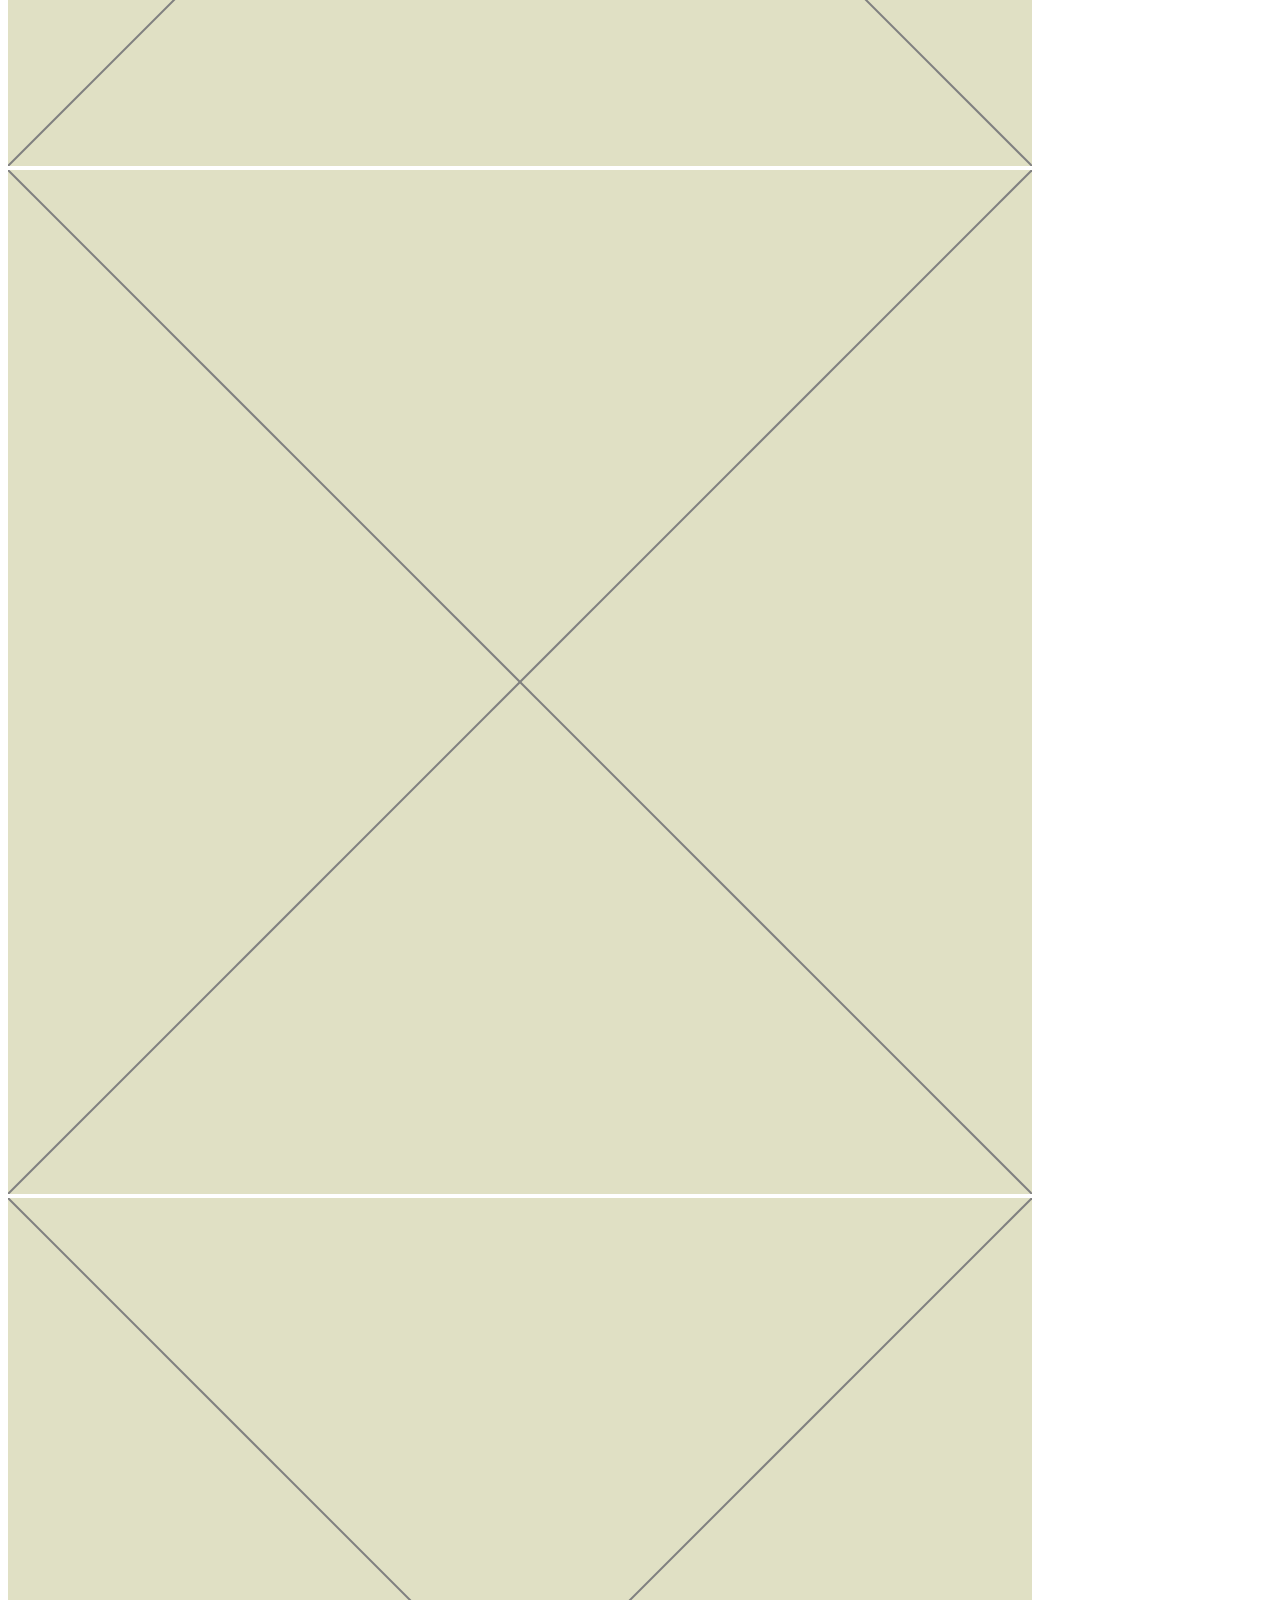
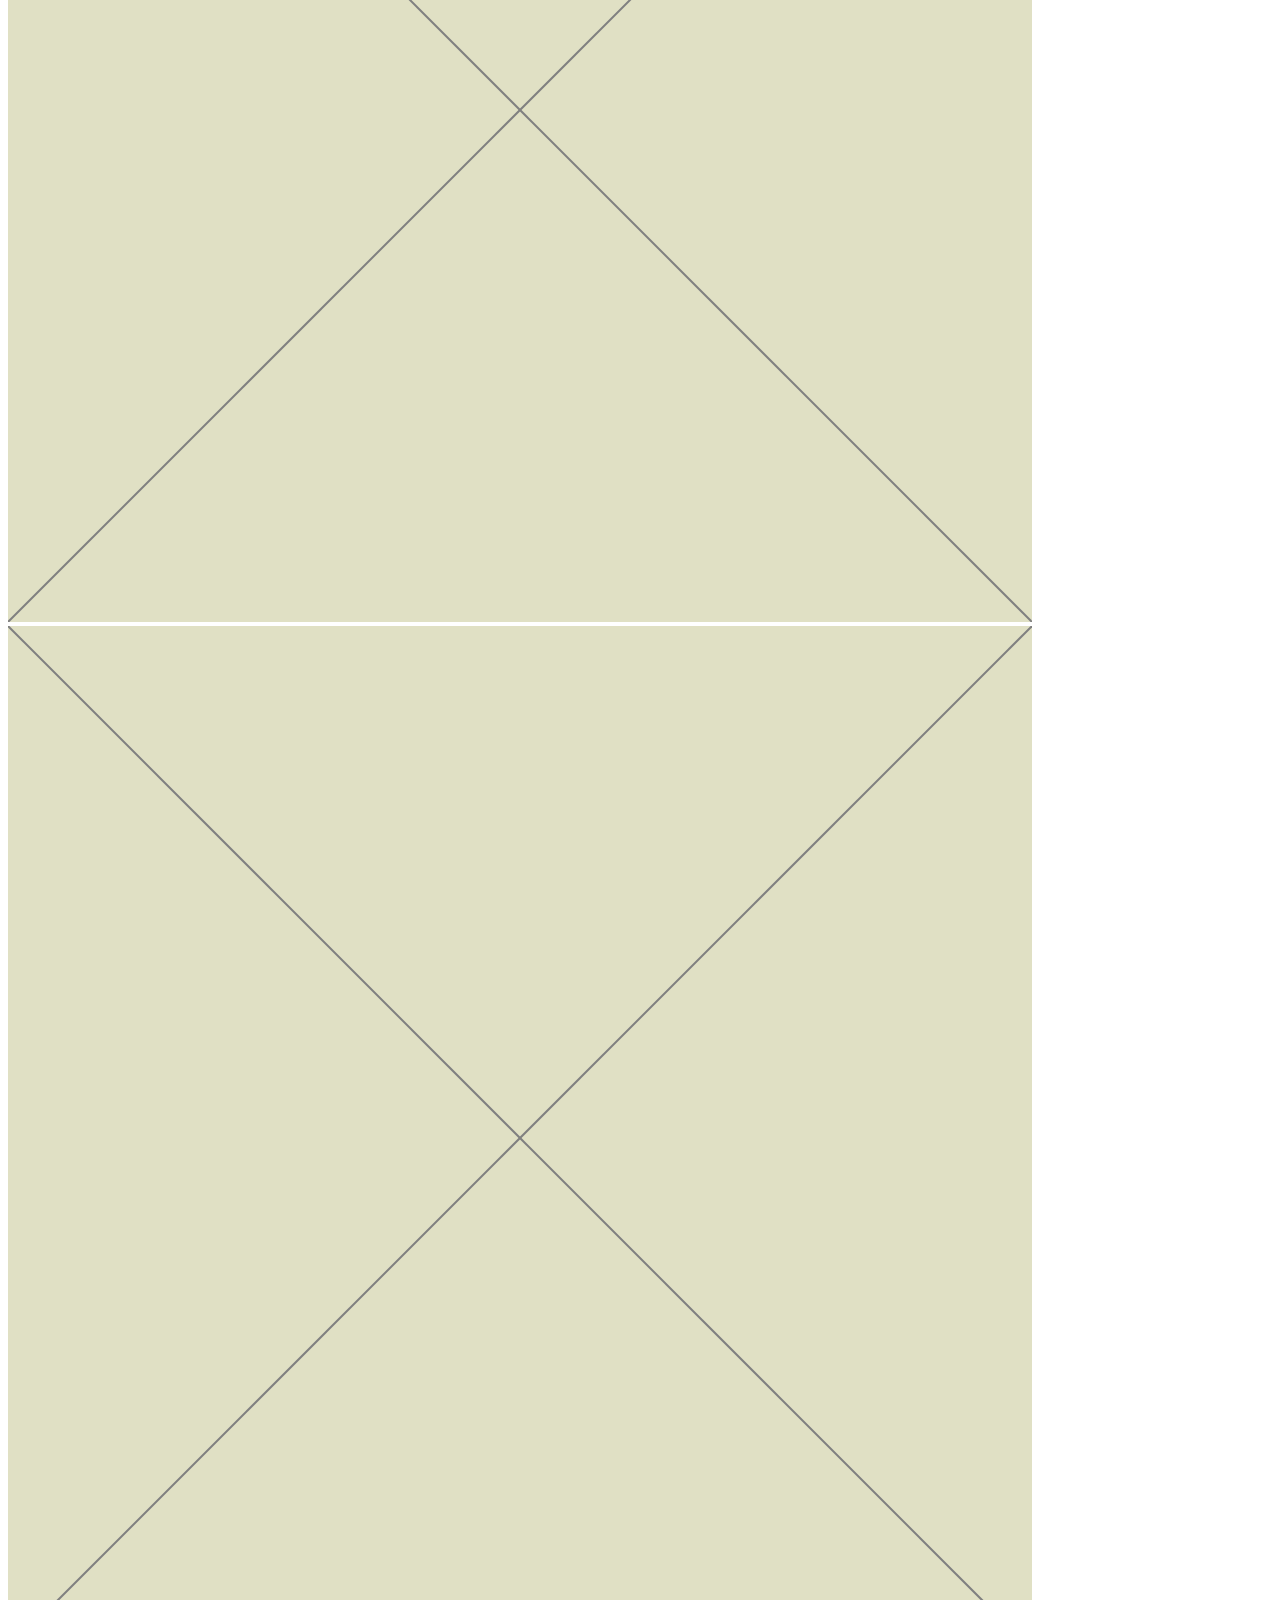
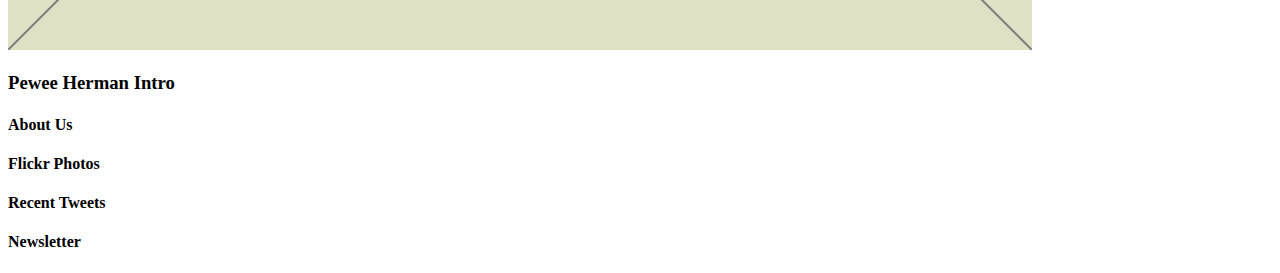
==== commit dfa6c19d: "code updated" ====
--- a/index.html
+++ b/index.html
@@ -1,5 +1,8 @@
+<!DOCTYPE html>
+<html lang="en">
 <head>
-    <link rel="stylesheet" href="main.css">
+    <link rel="stylesheet" href="main.css" type = “text/css“>
+    <title>Metrolics</title>
 </head>
 
 <body class="page page-home">
@@ -9,7 +12,11 @@
                 <p>logo here</p>
             </div>
             <div class="column">
-                <p>meun here</p>
+                <a href="index.html">Home</a>
+                <a href="pages.html">Pages</a>
+                <a href="blog.html">Blog</a>
+                <a href="portfolio.html">Portfolio</a>
+                <a href="home.html">Home</a>
             </div>
         </div>
     </header>
@@ -26,6 +33,7 @@
         <div class="row"></div>
             <h1 class="heading">
                 Hey Guys! Main intro heading here!
+                <br>It sports a responsive layout with a moblie layout.
             </h1>
         </div>
     </div>
@@ -35,19 +43,20 @@
             <div class="column span-full">
                 <h2 class="heading">
                     Things that we do!
+                    <br>Ask us what we can do for you
                 </h2>
             </div>
             <div class="column">
-                <h3 class="heading">subheading</h3>
-            </div>
-            <div class="column">
-                <h3 class="heading">subheading</h3>
-            </div>
-            <div class="column">
-                <h3 class="heading">subheading</h3>
-            </div>
-            <div class="column">
-                <h3 class="heading">subheading</h3>
+                <h3 class="heading">Web Solutions</h3>
+            </div>
+            <div class="column">
+                <h3 class="heading">Photography</h3>
+            </div>
+            <div class="column">
+                <h3 class="heading">Web Development</h3>
+            </div>
+            <div class="column">
+                <h3 class="heading">Web Design</h3>
             </div>
     </section>
 
@@ -65,42 +74,35 @@
                     <figcaption class="project__caption">
                         <h3 class="heading">project title</h3>
                     </figcaption>
-                </figure>
-            </div>  
-            <!-- proj col ends here -->
-        </div>
-        <!-- project-new ends here -->
-
-            <div class="column">
-                <figure class="project">
-                    <img src="placeholder.svg" alt="placeholder">
-                    <figcaption class="project__caption">
-                        <h3 class="heading">project title</h3>
-                    </figcaption>
-                </figure>
-            </div>  
-            <!-- proj col ends here -->
-        </div>
-        <!-- project-new ends here -->
-
-            <div class="column">
-                <figure class="project">
-                    <img src="placeholder.svg" alt="placeholder">
-                    <figcaption class="project__caption">
-                        <h3 class="heading">project title</h3>
-                    </figcaption>
-                </figure>
-            </div>  
-            <!-- proj col ends here -->
-        </div>
-        <!-- project-new ends here -->
+                </figure> <!-- proj col ends here -->
+            </div>  <!-- project-new ends here -->
+            
+            <div class="column">
+                <figure class="project">
+                    <img src="placeholder.svg" alt="placeholder">
+                    <figcaption class="project__caption">
+                        <h3 class="heading">project title</h3>
+                    </figcaption>
+                </figure>  <!-- proj col ends here -->
+            </div>   <!-- project-new ends here -->
+           
+            <div class="column">
+                <figure class="project">
+                    <img src="placeholder.svg" alt="placeholder">
+                    <figcaption class="project__caption">
+                        <h3 class="heading">project title</h3>
+                    </figcaption>
+                </figure> <!-- proj col ends here -->
+            </div>   <!-- project-new ends here -->
+        </div>
     </section>
 
     <section class="projects__another">  <!-- same as above-->
         <div class="row m-col-2 l-col-3">
             <div class="column span-full">
                 <h2 class="heading">
-                    What is going on?
+                    What's Up Lately?
+                    <br>Read up on our lastest work
                 </h2>
             </div>
 
@@ -110,35 +112,27 @@
                     <figcaption class="project__caption">
                         <h3 class="heading">project title</h3>
                     </figcaption>
-                </figure>
-            </div>  
-            <!-- proj col ends here -->
-        </div>
-        <!-- project-new ends here -->
-
-            <div class="column">
-                <figure class="project">
-                    <img src="placeholder.svg" alt="placeholder">
-                    <figcaption class="project__caption">
-                        <h3 class="heading">project title</h3>
-                    </figcaption>
-                </figure>
-            </div>  
-            <!-- proj col ends here -->
-        </div>
-        <!-- project-new ends here -->
-
-            <div class="column">
-                <figure class="project">
-                    <img src="placeholder.svg" alt="placeholder">
-                    <figcaption class="project__caption">
-                        <h3 class="heading">project title</h3>
-                    </figcaption>
-                </figure>
-            </div>  
-            <!-- proj col ends here -->
-        </div>
-        <!-- project-new ends here -->
+                </figure> <!-- proj col ends here -->
+            </div>  <!-- project-new ends here -->
+
+            <div class="column">
+                <figure class="project">
+                    <img src="placeholder.svg" alt="placeholder">
+                    <figcaption class="project__caption">
+                        <h3 class="heading">project title</h3>
+                    </figcaption>
+                </figure> <!-- proj col ends here -->
+            </div>   <!-- project-new ends here -->
+
+            <div class="column">
+                <figure class="project">
+                    <img src="placeholder.svg" alt="placeholder">
+                    <figcaption class="project__caption">
+                        <h3 class="heading">project title</h3>
+                    </figcaption>
+                </figure> <!-- proj col ends here -->
+            </div>   <!-- project-new ends here -->
+        </div>
     </section>
 
     <section>
@@ -146,22 +140,36 @@
             <div class="row l-col-2">
               <div class="column span-full">
                     <h2 class="heading">
-                        thingsofabove
+                        Things of above
                     </h2>
                 </div>
 
                 <div class="column">
-                    <p>GUI element here</p>
-                </div>
-
-                <div class="column">
-                    <p>GUI element here</p>
+                    <ul> <!-- GUI element here-->
+                        <li>Sample Accordian Meun 1</li>
+                        <li>Sample Accordian Meun 2</li>
+                        <li>Sample Accordian Meun 3</li>
+                    </ul>
+                </div>
+
+                <div class="column">
+                    <ul> <!-- GUI element here-->
+                        <li>Tab 1</li>
+                        <li>Tab 2</li>
+                        <li>Tab 3</li>
+                    </ul>
                 </div>
             </div>
         </div>
 
         <div class="sponsors">  <!-- same as above-->
             <div class="row m-col-5">
+                <div class="column">
+                    <img src="placeholder.svg" alt="placeholder">
+                </div>
+                <div class="column">
+                    <img src="placeholder.svg" alt="placeholder">
+                </div>
                 <div class="column">
                     <img src="placeholder.svg" alt="placeholder">
                 </div>
@@ -186,18 +194,19 @@
                 </h3>
             </div>
             <div class="column">
-                <h4>footer subheading</h4>
-            </div>
-            <div class="column">
-                <h4>footer subheading</h4>
-            </div>
-            <div class="column">
-                <h4>footer subheading</h4>
-            </div>
-            <div class="column">
-                <h4>footer subheading</h4>
+                <h4>About Us</h4>
+            </div>
+            <div class="column">
+                <h4>Flickr Photos</h4>
+            </div>
+            <div class="column">
+                <h4>Recent Tweets</h4>
+            </div>
+            <div class="column">
+                <h4>Newsletter</h4>
             </div>
         </div>
     </footer>
 
-</body>+</body>
+</html>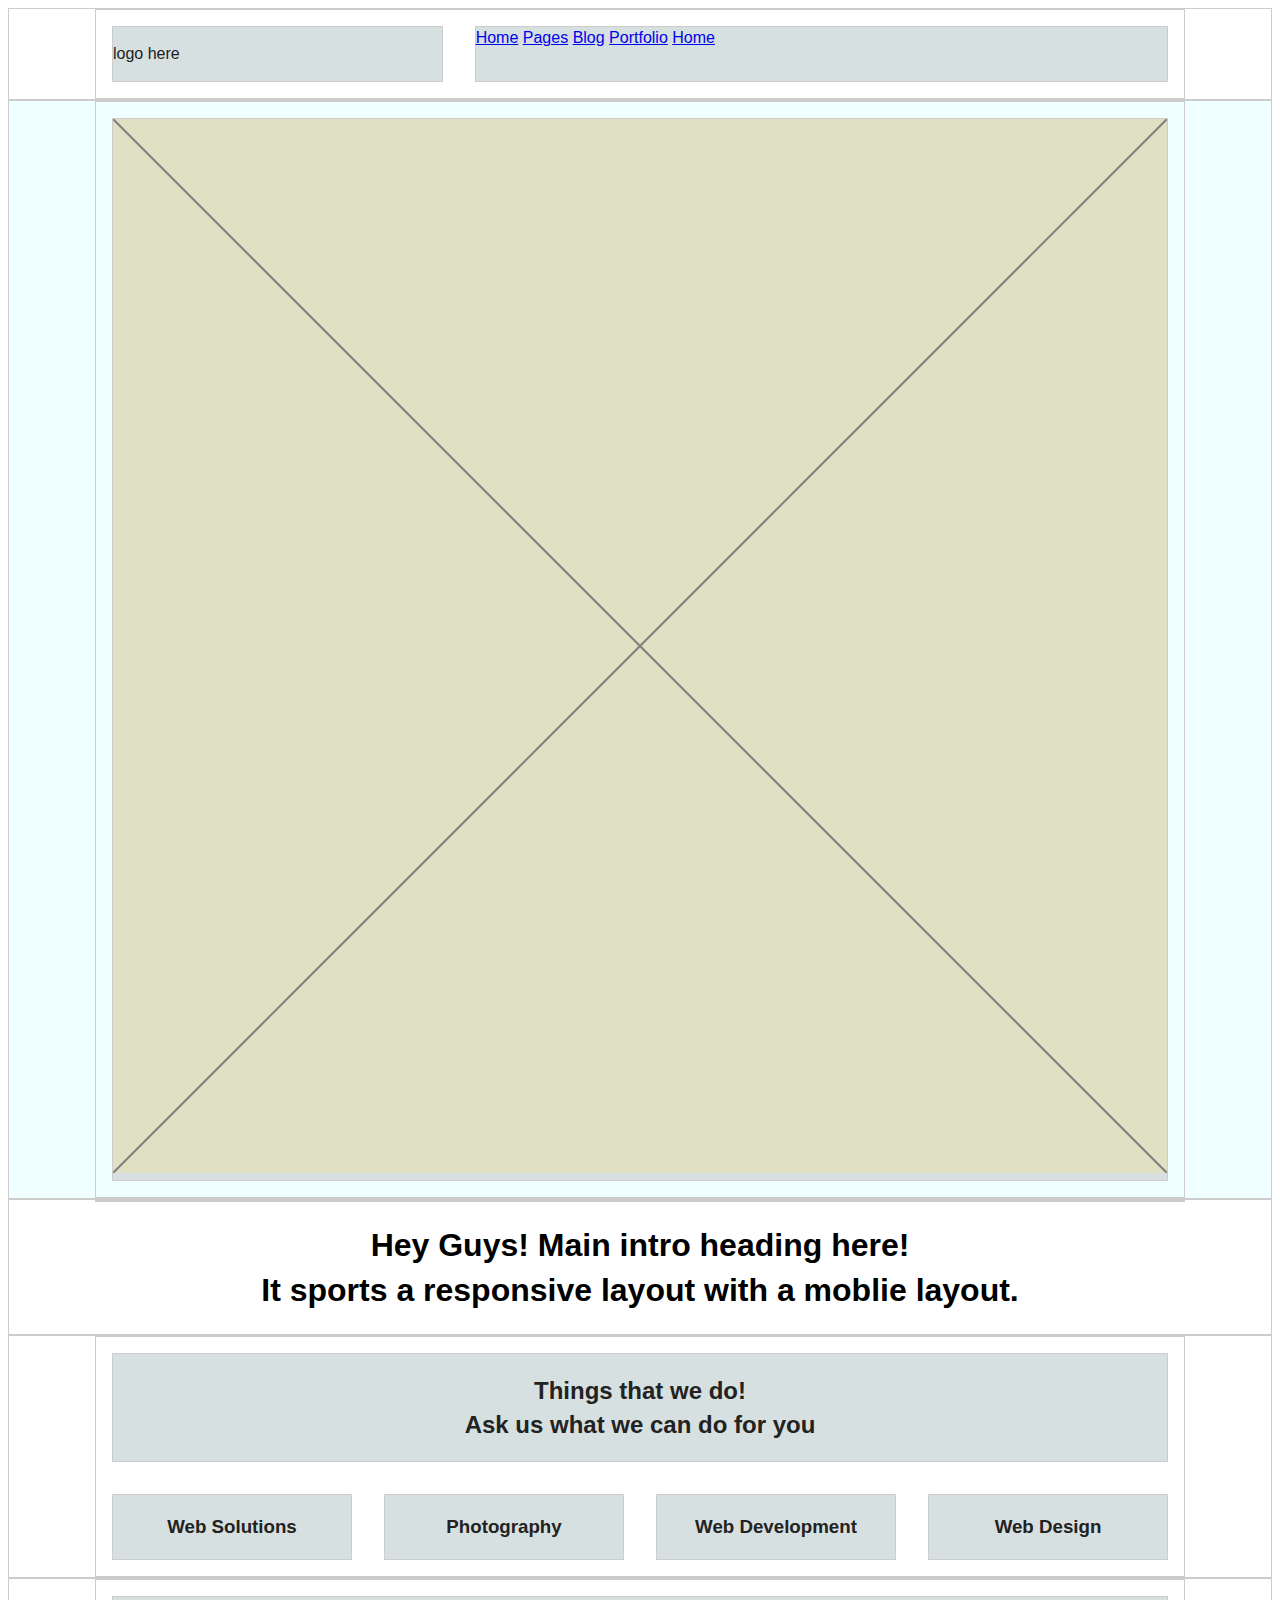
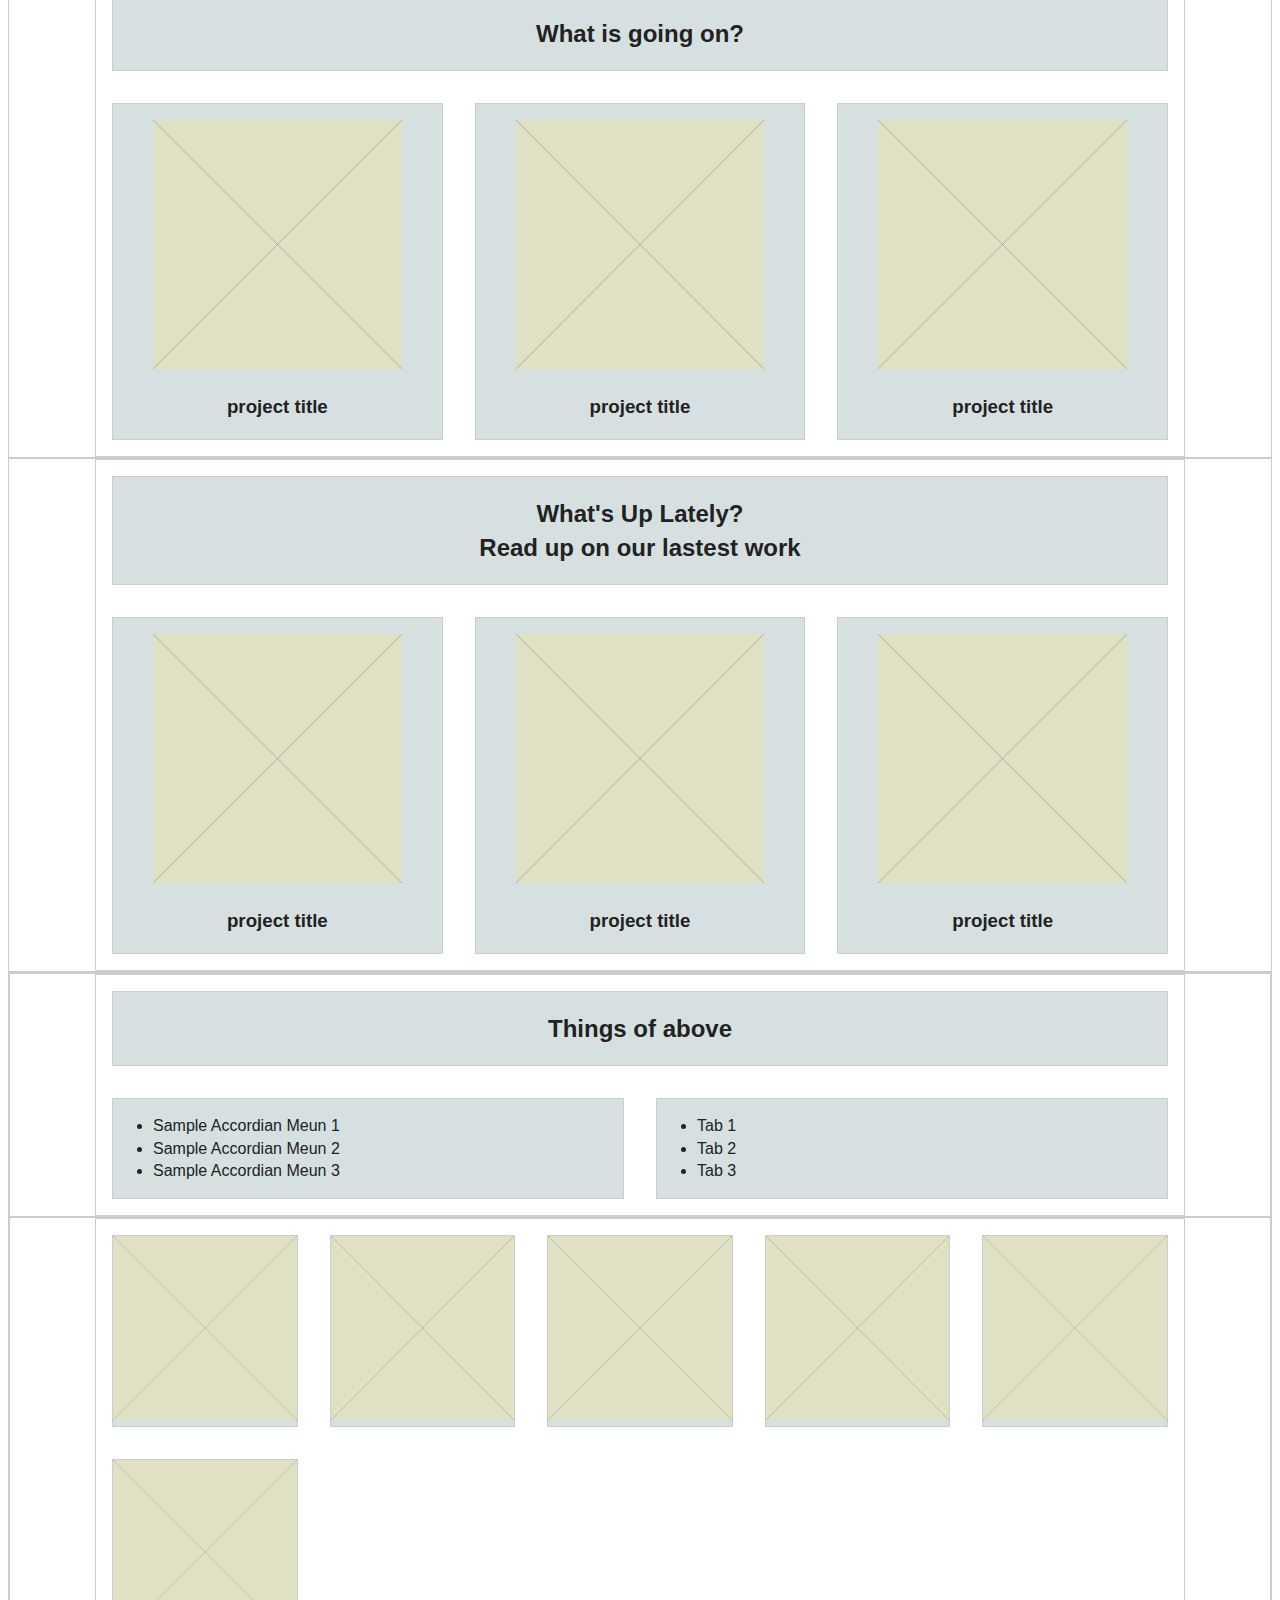
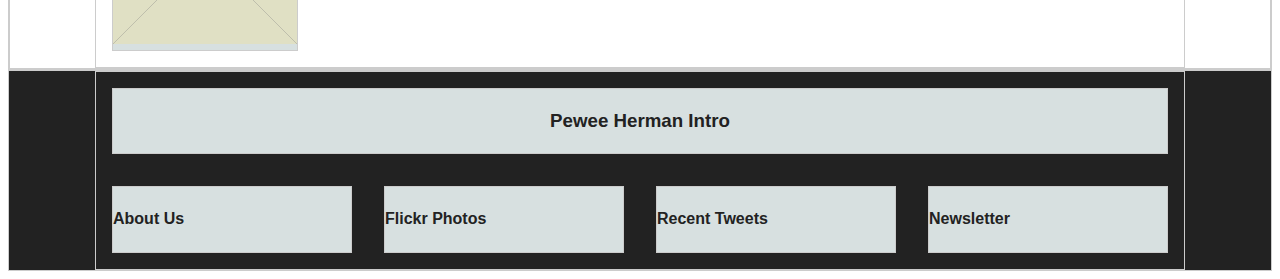
==== commit 8e21c131: "bug fixed" ====
--- a/index.html
+++ b/index.html
@@ -1,7 +1,7 @@
 <!DOCTYPE html>
 <html lang="en">
 <head>
-    <link rel="stylesheet" href="main.css" type = “text/css“>
+    <link rel="stylesheet" href="main.css" type="text/css">
     <title>Metrolics</title>
 </head>
 
